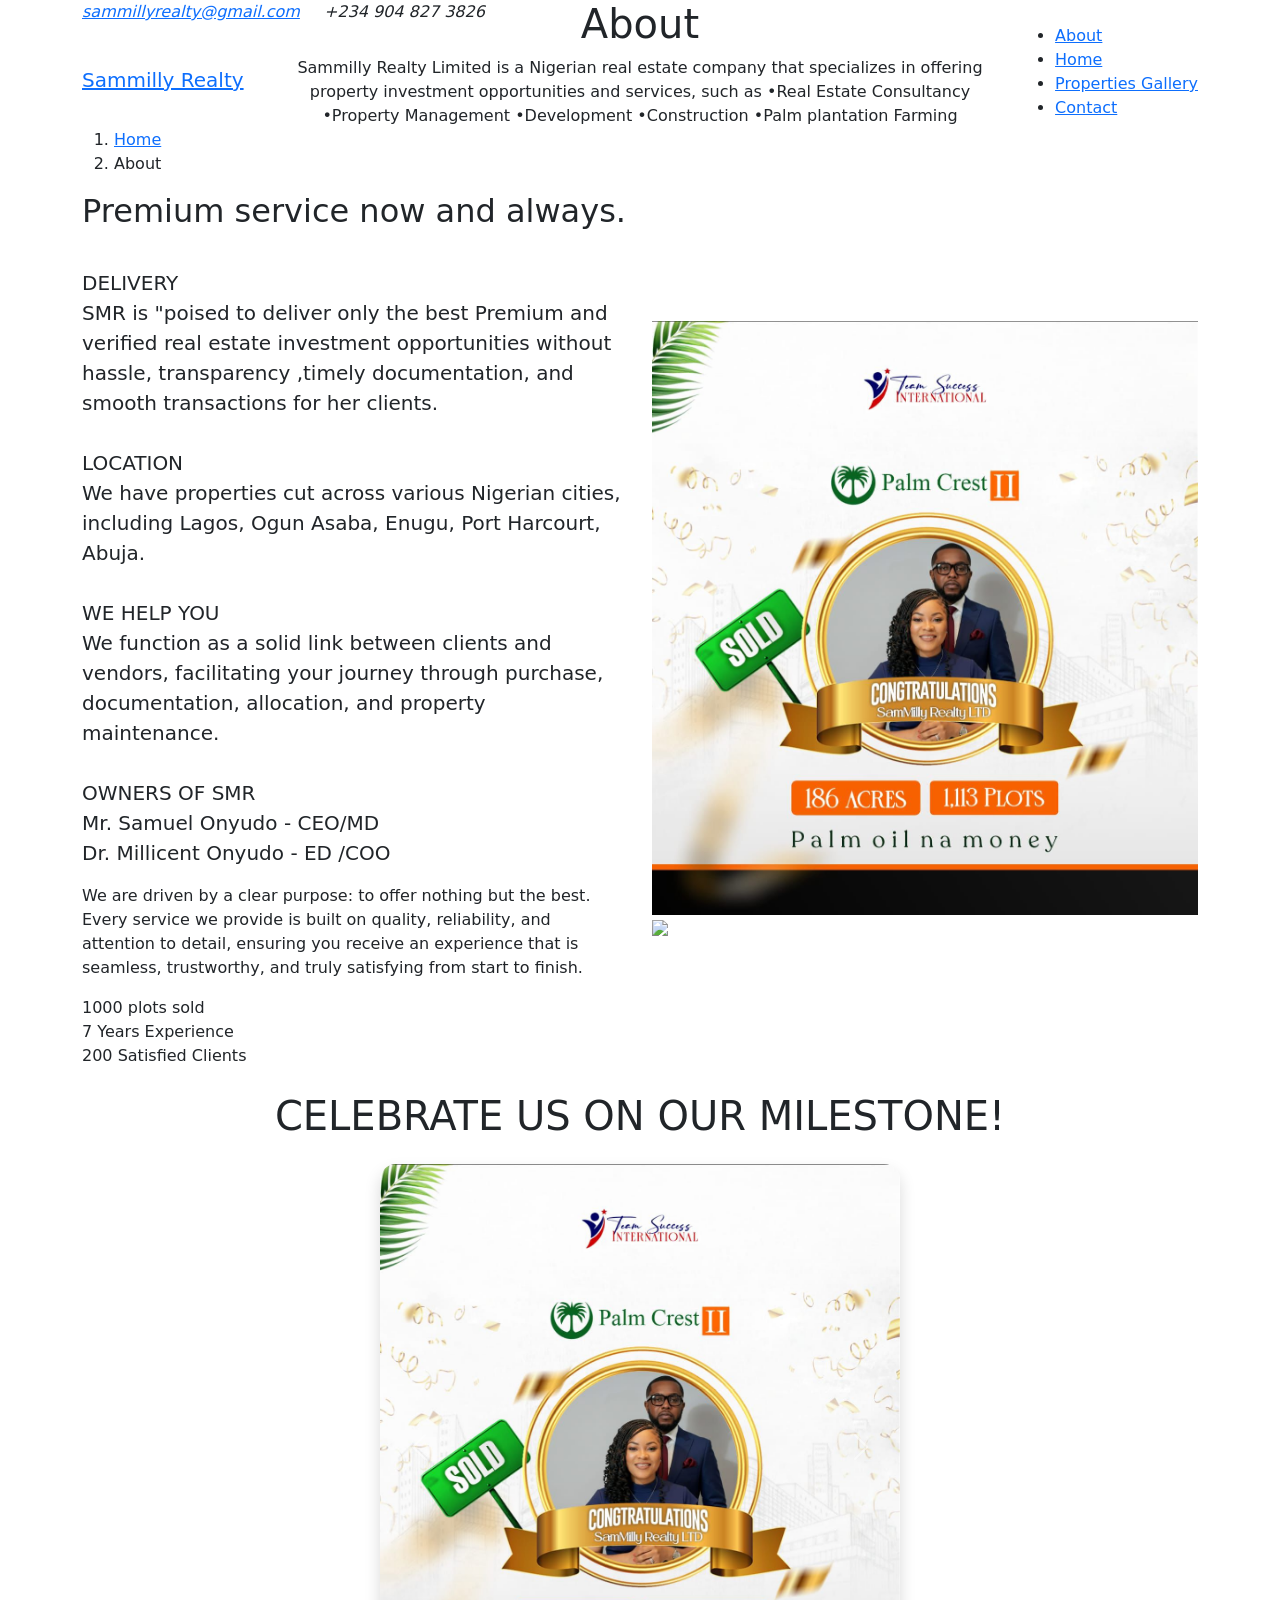
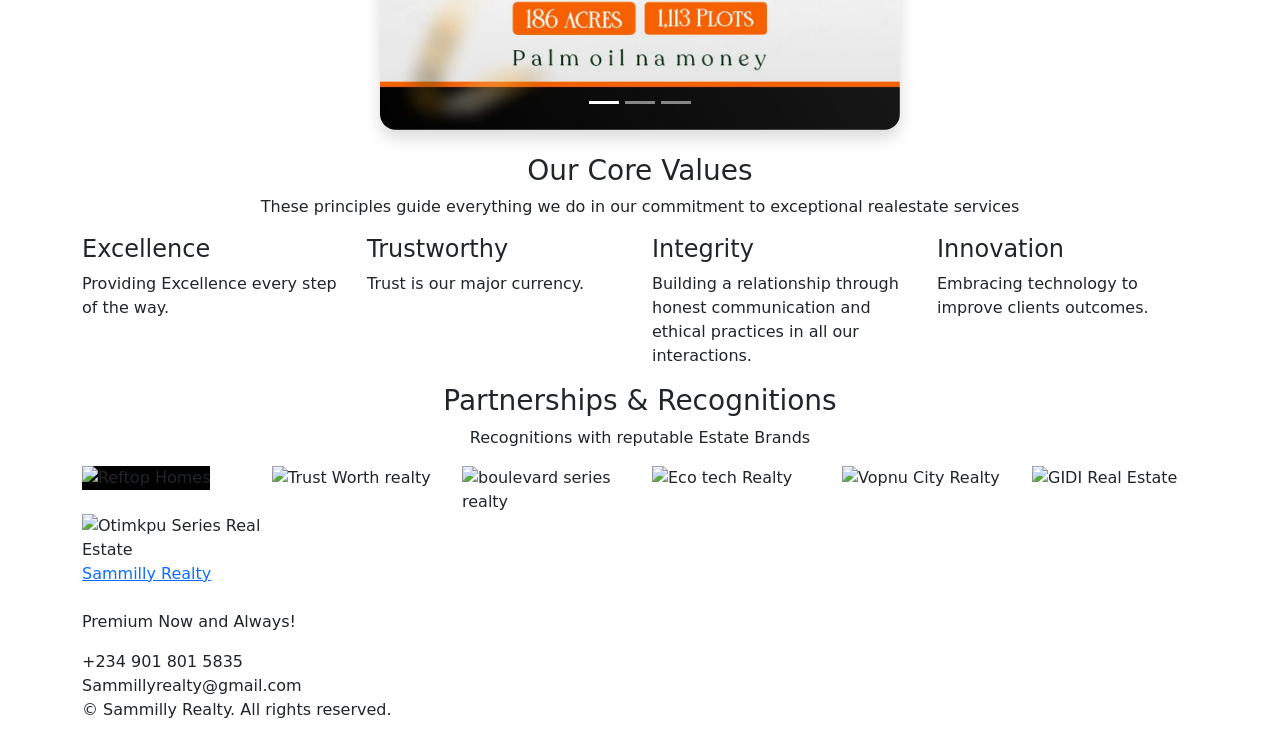
==== frontend/about.html @ 8be6d7cd "Sammilly-Realty-Site-upload" ====
<!DOCTYPE html>
<html lang="en">

<head>
  <meta charset="utf-8">
  <meta content="width=device-width, initial-scale=1.0" name="viewport">
  <title>Sammilly Realty</title>
  <meta name="description" content=" Real estate developers in lagos nigeria">
  <meta name="keywords" content="Realtor, Developers, Lands, Palm oil, Buy Lands, Real Estate">

  <!-- Favicons -->
  <link href="assets/img/Sammilyrealty_black_and_whine_logo-removebg-preview.png" rel="icon">

  <!-- Fonts -->
  <link href="https://fonts.googleapis.com" rel="preconnect">
  <link href="https://fonts.gstatic.com" rel="preconnect" crossorigin>
  <link
    href="https://fonts.googleapis.com/css2?family=Roboto:ital,wght@0,100;0,300;0,400;0,500;0,700;0,900;1,100;1,300;1,400;1,500;1,700;1,900&family=Montserrat:ital,wght@0,100;0,200;0,300;0,400;0,500;0,600;0,700;0,800;0,900;1,100;1,200;1,300;1,400;1,500;1,600;1,700;1,800;1,900&family=Lato:ital,wght@0,100;0,300;0,400;0,700;0,900;1,100;1,300;1,400;1,700;1,900&display=swap"
    rel="stylesheet">

  <!-- Vendor CSS Files -->
  <link href="assets/vendor/bootstrap/css/bootstrap.min.css" rel="stylesheet">
  <link href="assets/vendor/bootstrap-icons/bootstrap-icons.css" rel="stylesheet">
  <link href="assets/vendor/aos/aos.css" rel="stylesheet">
  <link href="assets/vendor/glightbox/css/glightbox.min.css" rel="stylesheet">
  <link href="assets/vendor/fontawesome-free/css/all.min.css" rel="stylesheet">
  <link href="assets/vendor/swiper/swiper-bundle.min.css" rel="stylesheet">
  <link href="https://cdn.jsdelivr.net/npm/bootstrap@5.3.3/dist/css/bootstrap.min.css" rel="stylesheet" />


  <!-- Main CSS File -->
  <link href="assets/css/main.css" rel="stylesheet">
</head>

<body class="index-page">

  <header id="header" class="header fixed-top">

    <div class="topbar d-flex align-items-center ">
      <div class="container d-flex justify-content-center justify-content-md-between">
        <div class="contact-info d-flex align-items-center">
          <i class="bi bi-envelope d-flex align-items-center"><a
              href="mailto:Sammillyrealty@gmail.com">sammillyrealty@gmail.com</a></i>
          <i class="bi bi-phone d-flex align-items-center ms-4"><span>+234 904 827 3826 </span></i>
        </div>
        <div class="social-links d-none d-md-flex align-items-center">
          <a href="#!" class="twitter"><i class="bi bi-twitter-x"></i></a>
          <a href="https://www.facebook.com/share/19RtJcGpGX/" class="facebook"><i class="bi bi-facebook"></i></a>
          <a href="https://www.instagram.com/sammillyrealty" class="instagram"><i class="bi bi-instagram"></i></a>

        </div>
      </div>
    </div><!-- End Top Bar -->

    <div class="branding d-flex align-items-cente">

      <div class="container position-relative d-flex align-items-center justify-content-between">
        <a href="index.html" class="logo d-flex align-items-center lead">Sammilly Realty
        </a>

        <nav id="navmenu" class="navmenu">
          <ul>
            <li><a href="about.html" class="active">About</a></li>
            <li><a href="index.html">Home</a></li>
            <li><a href="gallery.html"> Properties Gallery</a></li>
            <!-- Hamburger menu -->
            <li><a href="contact.html">Contact</a></li>
          </ul>
          <i class="mobile-nav-toggle d-xl-none bi bi-list"></i>
        </nav>

      </div>

    </div>

  </header>

  <main class="main">

    <!-- Page Title -->
    <div class="page-title">
      <div class="heading">
        <div class="container">
          <div class="row d-flex justify-content-center text-center">
            <div class="col-lg-8">
              <h1 class="heading-title">About</h1>
              <p class="mb-0">
                Sammilly Realty Limited is a Nigerian real estate company that specializes in offering property
                investment opportunities
                and services, such as

                •Real Estate Consultancy
                •Property Management
                •Development
                •Construction
                •Palm plantation Farming
              </p>
            </div>
          </div>
        </div>
      </div>
      <nav class="breadcrumbs">
        <div class="container">
          <ol>
            <li><a href="index.html">Home</a></li>
            <li class="current">About</li>
          </ol>
        </div>
      </nav>
    </div><!-- End Page Title -->

    <!-- About Section -->
    <section id="about" class="about section">

      <div class="container" data-aos="fade-up" data-aos-delay="100">

        <div class="row align-items-center">
          <div class="col-lg-6" data-aos="fade-right" data-aos-delay="100">
            <div class="about-content">
              <h2>Premium service now and always.</h2>
              <p class="lead">
                <br><strong>DELIVERY</strong><br>
                SMR is "poised to deliver only the best Premium and verified real estate investment opportunities
                without hassle,
                transparency ,timely documentation, and smooth transactions for her clients. <br>
                <br><strong> LOCATION </strong><br>
                We have properties cut across various Nigerian cities, including Lagos, Ogun Asaba, Enugu, Port
                Harcourt, Abuja. <br>
                <br><strong> WE HELP YOU</strong><br>
                We function as a solid link between clients and vendors, facilitating your journey through purchase,
                documentation,
                allocation, and property maintenance.
                <br>
                <br> <strong>OWNERS OF SMR</strong><br>
                Mr. Samuel Onyudo - CEO/MD <br>
                Dr. Millicent Onyudo - ED /COO
              </p>

              <p>We are driven by a clear purpose: to offer nothing but the best. Every service we provide is built on
                quality,
                reliability, and attention to detail, ensuring you receive an experience that is seamless, trustworthy,
                and truly
                satisfying from start to finish.</p>

              <div class="stats-grid">
                <div class="stat-item">
                  <span class="stat-number" data-purecounter-start="0" data-purecounter-end="15000"
                    data-purecounter-duration="2">1000</span>
                  <span class="stat-label">plots sold</span>
                </div>
                <div class="stat-item">
                  <span class="stat-number" data-purecounter-start="0" data-purecounter-end="25"
                    data-purecounter-duration="2">7</span>
                  <span class="stat-label">Years Experience</span>
                </div>
                <div class="stat-item">
                  <span class="stat-number" data-purecounter-start="0" data-purecounter-end="50"
                    data-purecounter-duration="2">200</span>
                  <span class="stat-label">Satisfied Clients</span>
                </div>
              </div><!-- End Stats Grid -->
            </div><!-- End About Content -->
          </div>

          <div class="col-lg-6" data-aos="fade-left" data-aos-delay="200">
            <div class="image-wrapper">
              <img src="assets/img/Palmcrest display 1.jpeg" class="img-fluid main-image" alt="Healthcare facility">
              <div class="floating-image" data-aos="zoom-in" data-aos-delay="400">
                <img src="assets/img/Handshake sammilly.jpg">
              </div>
            </div><!-- End Image Wrapper -->
          </div>


          <section class="container py-4">
            <!-- Centered title -->
            <h1 class="text-center mb-4">CELEBRATE US ON OUR MILESTONE!</h1>

            <!-- Centered carousel -->
            <div id="mediaCarousel" class="carousel slide mx-auto shadow rounded-4 overflow-hidden"
              data-bs-ride="carousel" style="max-width: 520px;">
              <!-- (optional) indicators -->
              <div class="carousel-indicators">
                <button type="button" data-bs-target="#mediaCarousel" data-bs-slide-to="0" class="active"
                  aria-current="true"></button>
                <button type="button" data-bs-target="#mediaCarousel" data-bs-slide-to="1"></button>
                <button type="button" data-bs-target="#mediaCarousel" data-bs-slide-to="2"></button>
              </div>

              <div class="carousel-inner">
                <!-- Slide 1: Image -->
                <div class="carousel-item active">
                  <img src="assets/img/Palmcrest display 1.jpeg" class="d-block w-100 img-fluid" alt="Congrats 1">
                </div>

                <!-- Slide 2: Instagram Reel (your link) -->
                <div class="carousel-item">
                  <!-- 9:16 ratio for reels -->
                  <div class="ratio" style="--bs-aspect-ratio: 177.78%;">
                    <iframe src="https://www.instagram.com/reel/DWubOYZDlYw/embed/" style="border:0;" scrolling="no"
                      allowfullscreen loading="lazy"></iframe>
                  </div>
                </div>

                <!-- Slide 3: Image -->
                <div class="carousel-item">
                  <img src="images/congrats2.jpg" class="d-block w-100 img-fluid" alt="Congrats 2">
                </div>
              </div>

              <button class="carousel-control-prev" type="button" data-bs-target="#mediaCarousel" data-bs-slide="prev">
                <span class="carousel-control-prev-icon" aria-hidden="true"></span>
                <span class="visually-hidden">Previous</span>
              </button>

              <button class="carousel-control-next" type="button" data-bs-target="#mediaCarousel" data-bs-slide="next">
                <span class="carousel-control-next-icon" aria-hidden="true"></span>
                <span class="visually-hidden">Next</span>
              </button>
            </div>
          </section>
        </div>

        <div class="values-section" data-aos="fade-up" data-aos-delay="300">
          <div class="row">
            <div class="col-lg-12 text-center">
              <h3>Our Core Values</h3>
              <p class="section-description">These principles guide everything we do in our commitment to exceptional
                realestate services</p>
            </div>
          </div>

          <div class="row">
            <div class="col-lg-3 col-md-6" data-aos="fade-up" data-aos-delay="100">
              <div class="value-item">
                <div class="value-icon">
                  <i class="bi bi-briefcase-fill"></i>
                </div>
                <h4>Excellence</h4>
                <p>Providing Excellence every step of the way.</p>
              </div>
            </div>

            <div class="col-lg-3 col-md-6" data-aos="fade-up" data-aos-delay="200">
              <div class="value-item">
                <div class="value-icon">
                  <i class="bi bi-shield-check"></i>
                </div>
                <h4>Trustworthy</h4>
                <p>Trust is our major currency.</p>
              </div>
            </div>

            <div class="col-lg-3 col-md-6" data-aos="fade-up" data-aos-delay="300">
              <div class="value-item">
                <div class="value-icon">
                  <i class="bi bi-people"></i>
                </div>
                <h4>Integrity</h4>
                <p>Building a relationship through honest communication and ethical practices in all our interactions.
                </p>
              </div>
            </div>

            <div class="col-lg-3 col-md-6" data-aos="fade-up" data-aos-delay="400">
              <div class="value-item">
                <div class="value-icon">
                  <i class="bi bi-lightbulb"></i>
                </div>
                <h4>Innovation</h4>
                <p>Embracing technology to improve clients outcomes.</p>
              </div>
            </div>
          </div><!-- End Values Row -->
        </div><!-- End Values Section -->

        <div class="certifications-section" data-aos="fade-up" data-aos-delay="400">
          <div class="row">
            <div class="col-lg-12 text-center">
              <h3>Partnerships &amp; Recognitions</h3>
              <p class="section-description">Recognitions with reputable Estate Brands</p>
            </div>
          </div>

          <div class="row justify-content-center">
            <div class="col-lg-2 col-md-3 col-sm-4 col-6" data-aos="zoom-in" data-aos-delay="100">
              <div class="certification-item">
                <img src="assets/img/Reftop-Logo..png" class="img-fluid" alt="Reftop Homes"
                  style="background-color: black;">
              </div>
            </div>
            <div class="col-lg-2 col-md-3 col-sm-4 col-6" data-aos="zoom-in" data-aos-delay="200">
              <div class="certification-item">
                <img src="assets/img/Trust Worth img.webp" class="img-fluid" alt="Trust Worth realty">
              </div>
            </div>
            <div class="col-lg-2 col-md-3 col-sm-4 col-6" data-aos="zoom-in" data-aos-delay="300">
              <div class="certification-item">
                <img src="assets/img/boulevardseries-logo.png" class="img-fluid" alt="boulevard series realty">
              </div>
            </div>
            <div class="col-lg-2 col-md-3 col-sm-4 col-6" data-aos="zoom-in" data-aos-delay="400">
              <div class="certification-item">
                <img src="assets/img/Eco tech realty.png" class="img-fluid" alt="Eco tech Realty">
              </div>
            </div>
            <div class="col-lg-2 col-md-3 col-sm-4 col-6" data-aos="zoom-in" data-aos-delay="500">
              <div class="certification-item">
                <img src="assets/img/Vopnu city Realty.png" class="img-fluid" alt="Vopnu City Realty">
              </div>
            </div>
            <div class="col-lg-2 col-md-3 col-sm-4 col-6" data-aos="zoom-in" data-aos-delay="500">
              <div class="certification-item">
                <img src="assets/img/GIDI REALESTATE.jpeg" class="img-fluid" alt="GIDI Real Estate">
              </div>
            </div>
          </div>
          <div class="col-lg-2 col-md-3 col-sm-4 col-6" data-aos="zoom-in" data-aos-delay="500">
            <div class=" certification-item">
              <img src="assets/img/Otimkpu_Series-removebg-preview.png" class="img-fluid"
                alt="Otimkpu Series Real Estate">
            </div>
          </div>
        </div><!-- End Clients Row -->
      </div>

      </div>

    </section><!-- /About Section -->

  </main>
  <footer id="footer" class="footer-16 footer position-relative">

    <div class="container">

      <div class="footer-main" data-aos="fade-up" data-aos-delay="100">
        <div class="row align-items-start">

          <div class="col-lg-5">
            <div class="brand-section">
              <a href="index.html" class="logo d-flex align-items-center mb-4">
                <span class="sitename">Sammilly Realty</span>
              </a>
              <p class="brand-description">Premium Now and Always!</p>


              <div class="contact-item">
                <i class="bi bi-telephone"></i>
                <span>+234 901 801 5835</span>
              </div>
              <div class="contact-item">
                <i class="bi bi-envelope"></i>
                <span>Sammillyrealty@gmail.com</span>
              </div>
            </div>
          </div>
        </div>

      </div>
    </div>

    </div>

    <div class="footer-bottom">
      <div class="container">
        <div class="bottom-content" data-aos="fade-up" data-aos-delay="300">
          <div class="row align-items-center">
            <div class="col-lg-6">
              <div class="copyright">
                <p>&copy; <span class="sitename">Sammilly Realty</span>. All rights reserved.</p>
              </div>
            </div>
          </div>
        </div>
      </div>
    </div>

  </footer>

  <!-- Scroll Top -->
  <a href="#!" id="scroll-top" class="scroll-top d-flex align-items-center justify-content-center"><i
      class="bi bi-arrow-up-short"></i></a>

  <!-- Preloader -->
  <div id="preloader"></div>

  <!-- Vendor JS Files -->
  <script src="assets/vendor/bootstrap/js/bootstrap.bundle.min.js"></script>
  <script src="assets/vendor/php-email-form/validate.js"></script>
  <script src="assets/vendor/aos/aos.js"></script>
  <script src="assets/vendor/glightbox/js/glightbox.min.js"></script>
  <script src="assets/vendor/purecounter/purecounter_vanilla.js"></script>
  <script src="assets/vendor/swiper/swiper-bundle.min.js"></script>
  <script src="https://cdn.jsdelivr.net/npm/bootstrap@5.3.3/dist/js/bootstrap.bundle.min.js"></script>


  <!-- Main JS File -->
  <script src="assets/js/main.js"></script>

  <script>
    const carouselEl = document.getElementById("mediaCarousel");

    carouselEl.addEventListener("slide.bs.carousel", () => {
      // reset iframes to stop playback
      carouselEl.querySelectorAll("iframe").forEach((iframe) => {
        const src = iframe.src;
        iframe.src = src;
      });

      // pause any HTML5 videos if you add them later
      carouselEl.querySelectorAll("video").forEach((v) => {
        v.pause();
        v.currentTime = 0;
      });
    });
  </script>

</body>

</html>
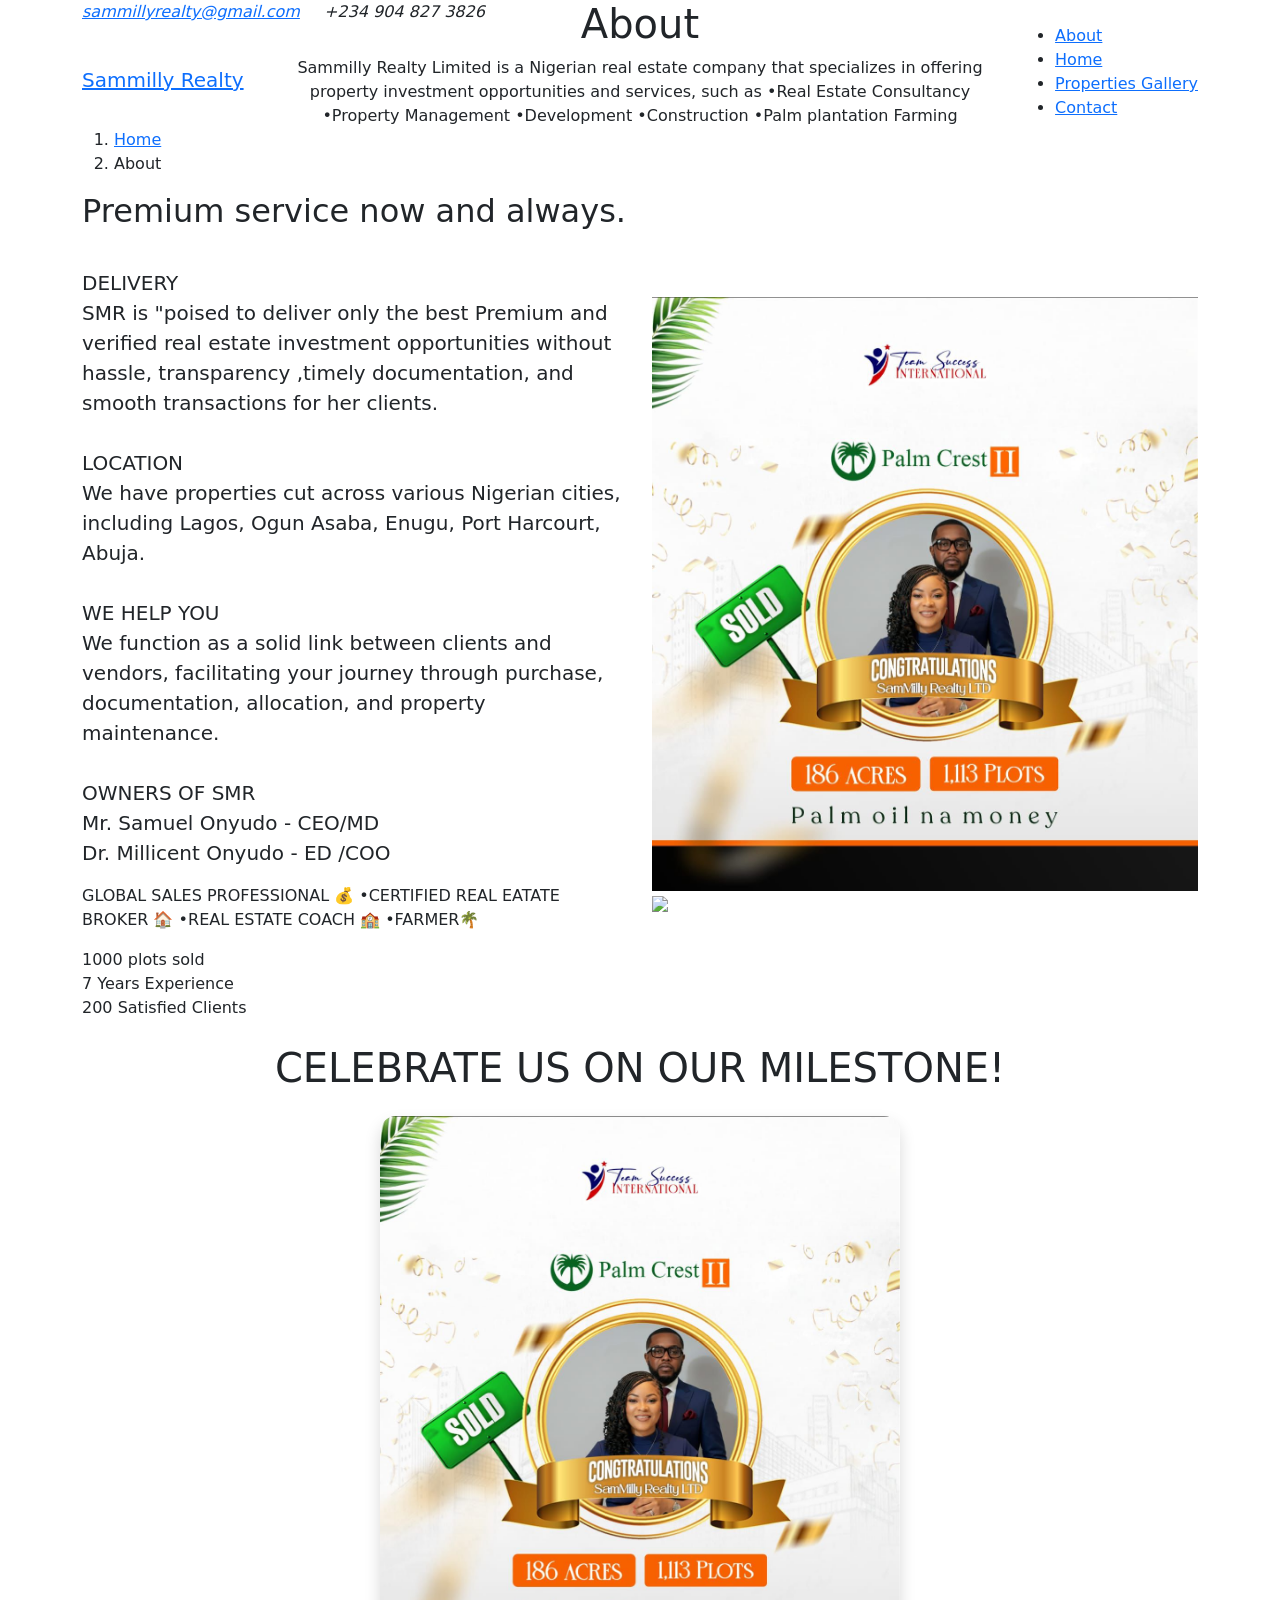
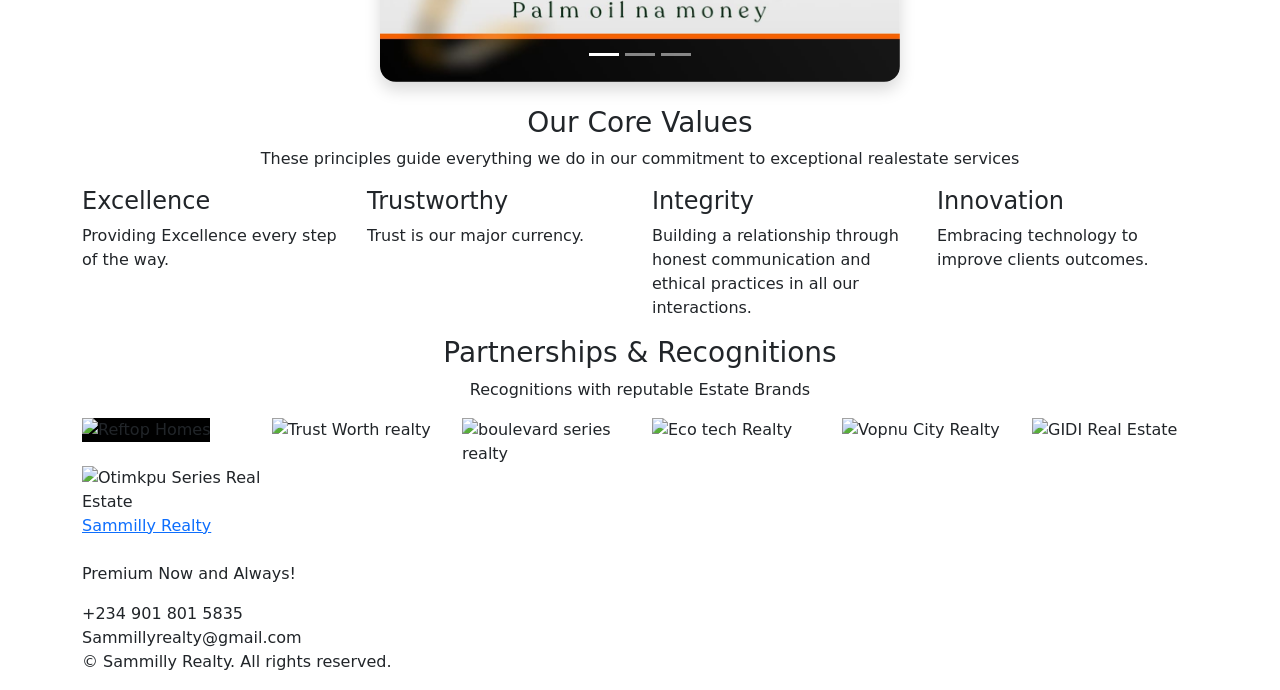
==== commit 5b42ecd9: "first commit" ====
--- a/frontend/about.html
+++ b/frontend/about.html
@@ -136,11 +136,10 @@
                 Dr. Millicent Onyudo - ED /COO
               </p>
 
-              <p>We are driven by a clear purpose: to offer nothing but the best. Every service we provide is built on
-                quality,
-                reliability, and attention to detail, ensuring you receive an experience that is seamless, trustworthy,
-                and truly
-                satisfying from start to finish.</p>
+              <p>GLOBAL SALES PROFESSIONAL 💰
+                •CERTIFIED REAL EATATE BROKER 🏠
+                •REAL ESTATE COACH 🏫
+                •FARMER🌴</p>
 
               <div class="stats-grid">
                 <div class="stat-item">
@@ -190,7 +189,8 @@
               <div class="carousel-inner">
                 <!-- Slide 1: Image -->
                 <div class="carousel-item active">
-                  <img src="assets/img/Palmcrest display 1.jpeg" class="d-block w-100 img-fluid" alt="Congrats 1">
+                  <img src="assets/img/Palmcrest display 1.jpeg" class="d-block w-100 img-fluid"
+                    alt="Palm oil na money">
                 </div>
 
                 <!-- Slide 2: Instagram Reel (your link) -->
@@ -204,7 +204,7 @@
 
                 <!-- Slide 3: Image -->
                 <div class="carousel-item">
-                  <img src="images/congrats2.jpg" class="d-block w-100 img-fluid" alt="Congrats 2">
+                  <img src="assets/img/PALM CREST CAR GIVEAWAY.jpeg" class="d-block w-100 img-fluid" alt="Car giveaway">
                 </div>
               </div>
 
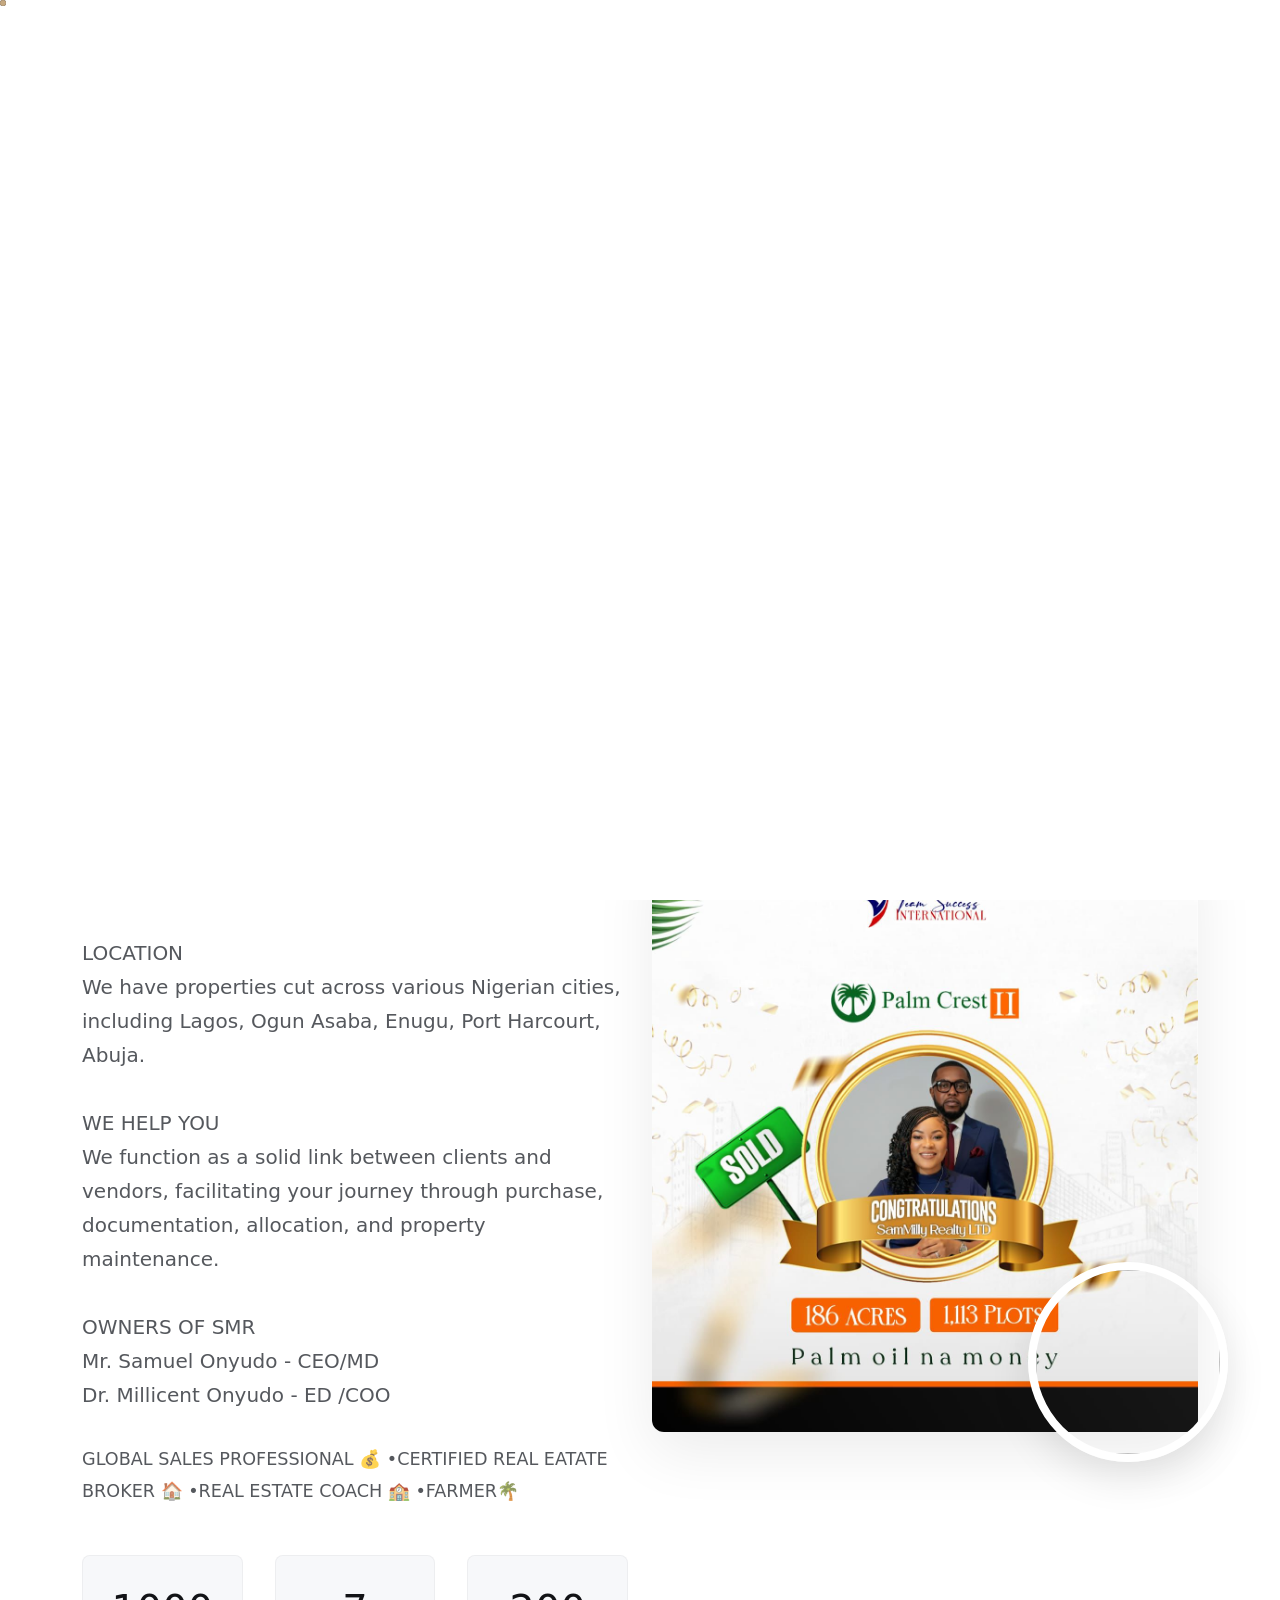
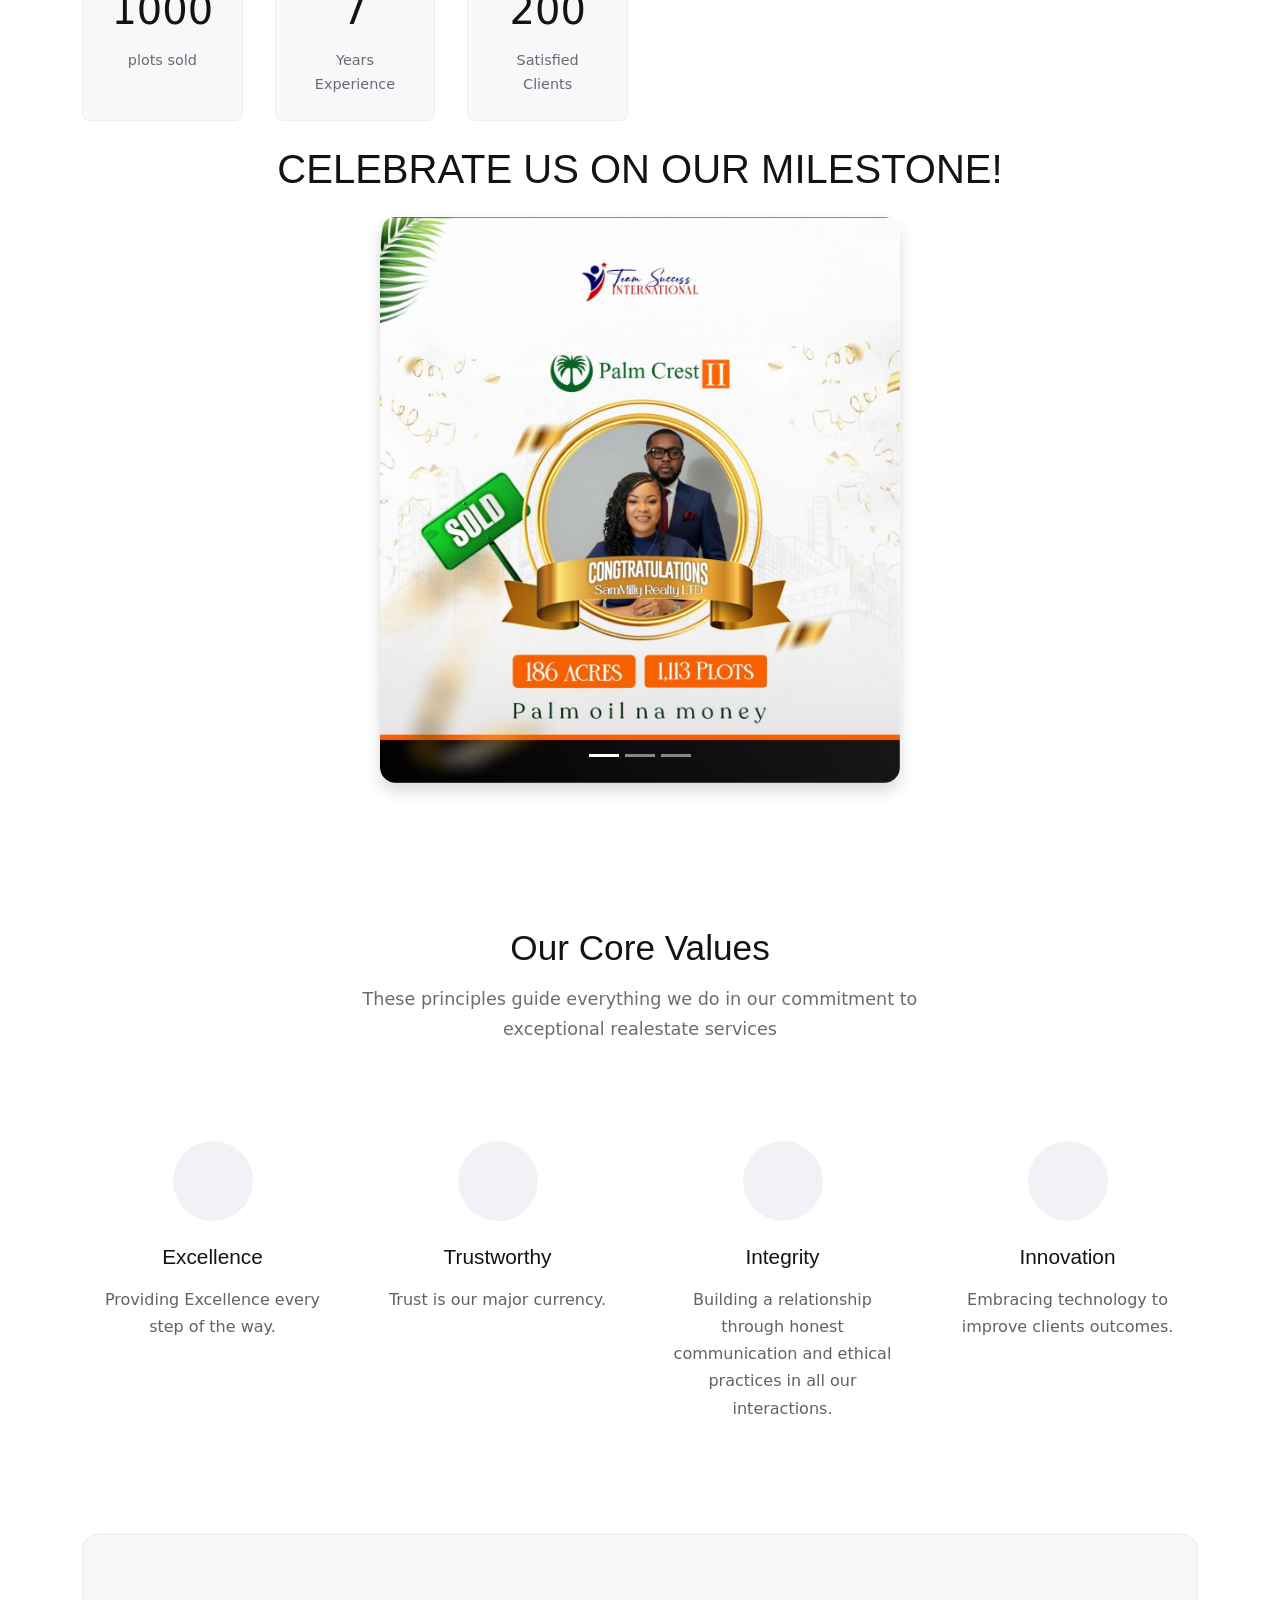
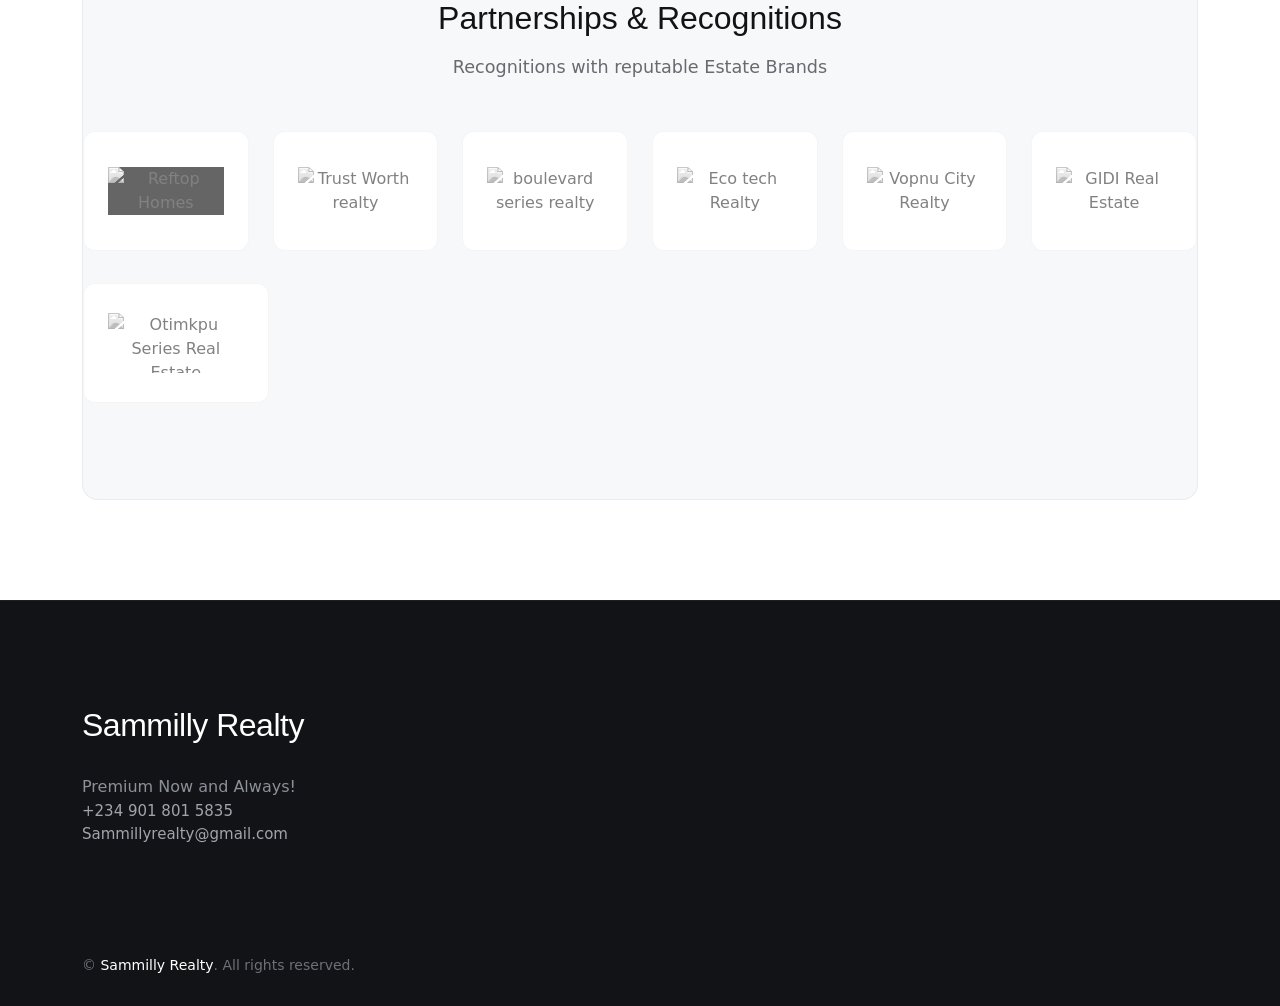
==== commit e14556c0: "changes" ====
--- a/frontend/about.html
+++ b/frontend/about.html
@@ -9,7 +9,7 @@
   <meta name="keywords" content="Realtor, Developers, Lands, Palm oil, Buy Lands, Real Estate">
 
   <!-- Favicons -->
-  <link href="assets/img/Sammilyrealty_black_and_whine_logo-removebg-preview.png" rel="icon">
+  <link href="frontend/assets/img/Sammilly_realty_legit_logo-removebg-preview.png" rel="icon">
 
   <!-- Fonts -->
   <link href="https://fonts.googleapis.com" rel="preconnect">
--- a/frontend/assets/css/main.css
+++ b/frontend/assets/css/main.css
@@ -0,0 +1,4696 @@
+@charset "UTF-8";
+
+/* Fonts */
+:root {
+  --default-font: "Roboto", system-ui, -apple-system, "Segoe UI", Roboto, "Helvetica Neue", Arial, "Noto Sans", "Liberation Sans", sans-serif, "Apple Color Emoji", "Segoe UI Emoji", "Segoe UI Symbol", "Noto Color Emoji";
+  --heading-font: "Montserrat", sans-serif;
+  --nav-font: "Lato", sans-serif;
+}
+
+/* Global Colors - Luxury Architectural Monochrome & Bronze/Gold */
+:root {
+  --background-color: #ffffff;
+  --default-color: #2b2e35;
+  --heading-color: #121316;
+  --accent-color: #1a1b1f;
+  --brand-gold: #c5a880;
+  --surface-color: #ffffff;
+  --contrast-color: #ffffff;
+}
+
+/* Nav Menu Colors */
+:root {
+  --nav-color: #3b3e45;
+  --nav-hover-color: #c5a880;
+  --nav-mobile-background-color: #ffffff;
+  --nav-dropdown-background-color: #ffffff;
+  --nav-dropdown-color: #3b3e45;
+  --nav-dropdown-hover-color: #121316;
+}
+
+/* Color Presets */
+.light-background {
+  --background-color: #f7f8fa;
+  --surface-color: #ffffff;
+}
+
+.dark-background {
+  --background-color: #121316;
+  --default-color: #f0f2f5;
+  --heading-color: #ffffff;
+  --surface-color: #1d1f24;
+  --contrast-color: #ffffff;
+}
+
+/* Smooth scroll */
+:root {
+  scroll-behavior: smooth;
+}
+
+/*--------------------------------------------------------------
+# General Styling & Shared Classes
+--------------------------------------------------------------*/
+body {
+  color: var(--default-color);
+  background-color: var(--background-color);
+  font-family: var(--default-font);
+}
+
+a {
+  color: var(--accent-color);
+  text-decoration: none;
+  transition: 0.3s;
+}
+
+a:hover {
+  color: var(--brand-gold);
+  text-decoration: none;
+}
+
+h1,
+h2,
+h3,
+h4,
+h5,
+h6 {
+  color: var(--heading-color);
+  font-family: var(--heading-font);
+}
+
+@keyframes php-email-form-loading {
+  0% {
+    transform: rotate(0deg);
+  }
+
+  100% {
+    transform: rotate(360deg);
+  }
+}
+
+/*--------------------------------------------------------------
+# Global Header
+--------------------------------------------------------------*/
+.header {
+  --background-color: rgba(255, 255, 255, 0);
+  color: var(--default-color);
+  transition: all 0.5s;
+  z-index: 997;
+  background-color: var(--background-color);
+  box-shadow: 0px 0 18px rgba(0, 0, 0, 0.08);
+}
+
+.header .topbar {
+  background-color: #121316;
+  height: 40px;
+  padding: 0;
+  font-size: 14px;
+  transition: all 0.5s;
+  border-bottom: 1px solid rgba(255, 255, 255, 0.08);
+}
+
+.header .topbar .contact-info i {
+  font-style: normal;
+  color: var(--contrast-color);
+}
+
+.header .topbar .contact-info i a,
+.header .topbar .contact-info i span {
+  padding-left: 5px;
+  color: var(--contrast-color);
+}
+
+@media (max-width: 575px) {
+
+  .header .topbar .contact-info i a,
+  .header .topbar .contact-info i span {
+    font-size: 13px;
+  }
+}
+
+.header .topbar .contact-info i a {
+  line-height: 0;
+  transition: 0.3s;
+}
+
+.header .topbar .contact-info i a:hover {
+  color: var(--brand-gold);
+  text-decoration: underline;
+}
+
+.header .topbar .social-links a {
+  color: color-mix(in srgb, var(--contrast-color), transparent 40%);
+  line-height: 0;
+  transition: 0.3s;
+  margin-left: 20px;
+}
+
+.header .topbar .social-links a:hover {
+  color: var(--brand-gold);
+}
+
+.header .branding {
+  min-height: 60px;
+  padding: 10px 0;
+}
+
+.header .logo {
+  line-height: 1;
+}
+
+.header .logo img {
+  max-height: 40px;
+  margin-right: 8px;
+  filter: invert(1) brightness(0.15);
+  /* Inverts white logo to dark luxury slate on white nav */
+}
+
+.header .logo h1 {
+  font-size: 30px;
+  margin: 0;
+  font-weight: 600;
+  color: var(--heading-color);
+  letter-spacing: -0.5px;
+}
+
+.scrolled .header .topbar {
+  height: 0;
+  visibility: hidden;
+  overflow: hidden;
+}
+
+/* Global Header on Scroll */
+.scrolled .header {
+  --background-color: #ffffff;
+}
+
+/*--------------------------------------------------------------
+# Navigation Menu
+--------------------------------------------------------------*/
+@media (min-width: 1200px) {
+  .navmenu {
+    padding: 0;
+  }
+
+  .navmenu ul {
+    margin: 0;
+    padding: 0;
+    display: flex;
+    list-style: none;
+    align-items: center;
+  }
+
+  .navmenu li {
+    position: relative;
+  }
+
+  .navmenu>ul>li {
+    white-space: nowrap;
+    padding: 15px 14px;
+  }
+
+  .navmenu>ul>li:last-child {
+    padding-right: 0;
+  }
+
+  .navmenu a,
+  .navmenu a:focus {
+    color: var(--nav-color);
+    font-size: 15px;
+    padding: 0 2px;
+    font-family: var(--nav-font);
+    font-weight: 500;
+    display: flex;
+    align-items: center;
+    justify-content: space-between;
+    white-space: nowrap;
+    transition: 0.3s;
+    position: relative;
+  }
+
+  .navmenu a i,
+  .navmenu a:focus i {
+    font-size: 12px;
+    line-height: 0;
+    margin-left: 5px;
+    transition: 0.3s;
+  }
+
+  .navmenu>ul>li>a:before {
+    content: "";
+    position: absolute;
+    height: 2px;
+    bottom: -6px;
+    left: 0;
+    background-color: var(--brand-gold);
+    visibility: hidden;
+    width: 0px;
+    transition: all 0.3s ease-in-out 0s;
+  }
+
+  .navmenu a:hover:before,
+  .navmenu li:hover>a:before,
+  .navmenu .active:before {
+    visibility: visible;
+    width: 100%;
+  }
+
+  .navmenu li:hover>a,
+  .navmenu .active,
+  .navmenu .active:focus {
+    color: var(--nav-hover-color);
+  }
+
+  .navmenu .dropdown ul {
+    margin: 0;
+    padding: 10px 0;
+    background: var(--nav-dropdown-background-color);
+    display: block;
+    position: absolute;
+    visibility: hidden;
+    left: 14px;
+    top: 130%;
+    opacity: 0;
+    transition: 0.3s;
+    border-radius: 4px;
+    z-index: 99;
+    box-shadow: 0px 10px 30px rgba(0, 0, 0, 0.08);
+  }
+
+  .navmenu .dropdown ul li {
+    min-width: 200px;
+  }
+
+  .navmenu .dropdown ul a {
+    padding: 10px 20px;
+    font-size: 15px;
+    text-transform: none;
+    color: var(--nav-dropdown-color);
+  }
+
+  .navmenu .dropdown ul a i {
+    font-size: 12px;
+  }
+
+  .navmenu .dropdown ul a:hover,
+  .navmenu .dropdown ul .active:hover,
+  .navmenu .dropdown ul li:hover>a {
+    color: var(--brand-gold);
+  }
+
+  .navmenu .dropdown:hover>ul {
+    opacity: 1;
+    top: 100%;
+    visibility: visible;
+  }
+
+  .navmenu .dropdown .dropdown ul {
+    top: 0;
+    left: -90%;
+    visibility: hidden;
+  }
+
+  .navmenu .dropdown .dropdown:hover>ul {
+    opacity: 1;
+    top: 0;
+    left: -100%;
+    visibility: visible;
+  }
+}
+
+/* Mobile Navigation */
+@media (max-width: 1199px) {
+  .mobile-nav-toggle {
+    color: var(--nav-color);
+    font-size: 28px;
+    line-height: 0;
+    margin-right: 10px;
+    cursor: pointer;
+    transition: color 0.3s;
+  }
+
+  .navmenu {
+    padding: 0;
+    z-index: 9997;
+  }
+
+  .navmenu ul {
+    display: none;
+    list-style: none;
+    position: absolute;
+    inset: 60px 20px 20px 20px;
+    padding: 10px 0;
+    margin: 0;
+    border-radius: 6px;
+    background-color: var(--nav-mobile-background-color);
+    border: 1px solid color-mix(in srgb, var(--default-color), transparent 90%);
+    box-shadow: 0 10px 30px rgba(0, 0, 0, 0.1);
+    overflow-y: auto;
+    transition: 0.3s;
+    z-index: 9998;
+  }
+
+  .navmenu a,
+  .navmenu a:focus {
+    color: var(--nav-dropdown-color);
+    padding: 10px 20px;
+    font-family: var(--nav-font);
+    font-size: 17px;
+    font-weight: 500;
+    display: flex;
+    align-items: center;
+    justify-content: space-between;
+    white-space: nowrap;
+    transition: 0.3s;
+  }
+
+  .navmenu a i,
+  .navmenu a:focus i {
+    font-size: 12px;
+    line-height: 0;
+    margin-left: 5px;
+    width: 30px;
+    height: 30px;
+    display: flex;
+    align-items: center;
+    justify-content: center;
+    border-radius: 50%;
+    transition: 0.3s;
+    background-color: color-mix(in srgb, var(--accent-color), transparent 90%);
+  }
+
+  .navmenu a i:hover,
+  .navmenu a:focus i:hover {
+    background-color: var(--accent-color);
+    color: var(--contrast-color);
+  }
+
+  .navmenu a:hover,
+  .navmenu .active,
+  .navmenu .active:focus {
+    color: var(--brand-gold);
+  }
+
+  .navmenu .active i,
+  .navmenu .active:focus i {
+    background-color: var(--brand-gold);
+    color: var(--contrast-color);
+    transform: rotate(180deg);
+  }
+
+  .navmenu .dropdown ul {
+    position: static;
+    display: none;
+    z-index: 99;
+    padding: 10px 0;
+    margin: 10px 20px;
+    background-color: var(--nav-dropdown-background-color);
+    transition: all 0.5s ease-in-out;
+  }
+
+  .navmenu .dropdown ul ul {
+    background-color: rgba(33, 37, 41, 0.05);
+  }
+
+  .navmenu .dropdown>.dropdown-active {
+    display: block;
+    background-color: rgba(33, 37, 41, 0.03);
+  }
+
+  .mobile-nav-active {
+    overflow: hidden;
+  }
+
+  .mobile-nav-active .mobile-nav-toggle {
+    color: #fff;
+    position: absolute;
+    font-size: 32px;
+    top: 15px;
+    right: 15px;
+    margin-right: 0;
+    z-index: 9999;
+  }
+
+  .mobile-nav-active .navmenu {
+    position: fixed;
+    overflow: hidden;
+    inset: 0;
+    background: rgba(18, 19, 22, 0.85);
+    backdrop-filter: blur(5px);
+    transition: 0.3s;
+  }
+
+  .mobile-nav-active .navmenu>ul {
+    display: block;
+  }
+}
+
+/*--------------------------------------------------------------
+# Global Footer
+--------------------------------------------------------------*/
+.footer-16 {
+  background: #121316;
+  color: #a0a4ab;
+  font-size: 15px;
+  padding: 100px 0 0;
+  border-top: 1px solid rgba(255, 255, 255, 0.05);
+}
+
+.footer-16 .footer-main {
+  margin-bottom: 80px;
+}
+
+.footer-16 .brand-section .logo {
+  text-decoration: none;
+}
+
+.footer-16 .brand-section .logo .sitename {
+  font-family: var(--heading-font);
+  font-size: 32px;
+  font-weight: 400;
+  color: #ffffff;
+  letter-spacing: -0.5px;
+}
+
+.footer-16 .brand-section .brand-description {
+  font-size: 16px;
+  line-height: 1.7;
+  color: #8c9099;
+  font-weight: 300;
+  max-width: 380px;
+  margin: 15px 0 0;
+}
+
+.footer-16 .brand-section .contact-info .contact-item {
+  display: flex;
+  align-items: flex-start;
+  margin-bottom: 16px;
+  font-size: 15px;
+  color: #b0b4bc;
+}
+
+.footer-16 .brand-section .contact-info .contact-item i {
+  font-size: 16px;
+  color: var(--brand-gold);
+  margin-right: 12px;
+  margin-top: 3px;
+  flex-shrink: 0;
+}
+
+.footer-16 .brand-section .contact-info .contact-item span {
+  line-height: 1.6;
+}
+
+.footer-16 .footer-nav-wrapper {
+  padding-left: 60px;
+}
+
+@media (max-width: 991px) {
+  .footer-16 .footer-nav-wrapper {
+    padding-left: 0;
+    margin-top: 50px;
+  }
+}
+
+.footer-16 .nav-column {
+  margin-bottom: 40px;
+}
+
+.footer-16 .nav-column h6 {
+  font-family: var(--heading-font);
+  font-size: 16px;
+  font-weight: 500;
+  color: #ffffff;
+  margin-bottom: 24px;
+  letter-spacing: 0.5px;
+  text-transform: uppercase;
+}
+
+.footer-16 .nav-column .footer-nav {
+  display: flex;
+  flex-direction: column;
+  gap: 12px;
+}
+
+.footer-16 .nav-column .footer-nav a {
+  color: #8c9099;
+  text-decoration: none;
+  font-size: 15px;
+  font-weight: 300;
+  transition: all 0.3s ease;
+  line-height: 1.4;
+}
+
+.footer-16 .nav-column .footer-nav a:hover {
+  color: var(--brand-gold);
+  transform: translateX(4px);
+}
+
+.footer-16 .footer-social {
+  padding: 50px 0;
+  border-top: 1px solid rgba(255, 255, 255, 0.08);
+  border-bottom: 1px solid rgba(255, 255, 255, 0.08);
+}
+
+.footer-16 .footer-social .newsletter-section h5 {
+  font-family: var(--heading-font);
+  font-size: 20px;
+  font-weight: 400;
+  color: #ffffff;
+  margin-bottom: 12px;
+  letter-spacing: -0.2px;
+}
+
+.footer-16 .footer-social .newsletter-section p {
+  font-size: 15px;
+  color: #8c9099;
+  margin: 0;
+  line-height: 1.6;
+  max-width: 340px;
+}
+
+.footer-16 .footer-social .social-section {
+  display: flex;
+  justify-content: flex-end;
+}
+
+@media (max-width: 991px) {
+  .footer-16 .footer-social .social-section {
+    justify-content: flex-start;
+    margin-top: 30px;
+  }
+}
+
+.footer-16 .footer-social .social-links {
+  display: flex;
+  gap: 32px;
+  align-items: center;
+}
+
+@media (max-width: 576px) {
+  .footer-16 .footer-social .social-links {
+    gap: 20px;
+    flex-wrap: wrap;
+  }
+}
+
+.footer-16 .footer-social .social-links .social-link {
+  display: flex;
+  align-items: center;
+  gap: 8px;
+  text-decoration: none;
+  color: #8c9099;
+  font-size: 14px;
+  font-weight: 400;
+  transition: all 0.3s ease;
+}
+
+.footer-16 .footer-social .social-links .social-link i {
+  font-size: 18px;
+  transition: all 0.3s ease;
+}
+
+.footer-16 .footer-social .social-links .social-link:hover {
+  color: var(--brand-gold);
+  transform: translateY(-2px);
+}
+
+.footer-16 .footer-social .social-links .social-link:hover i {
+  transform: scale(1.1);
+}
+
+.footer-16 .footer-bottom {
+  padding: 30px 0;
+}
+
+.footer-16 .footer-bottom .copyright p {
+  margin: 0;
+  font-size: 14px;
+  color: #6c7078;
+  font-weight: 300;
+}
+
+.footer-16 .footer-bottom .copyright p .sitename {
+  color: #ffffff;
+  font-weight: 400;
+}
+
+.footer-16 .footer-bottom .legal-links {
+  display: flex;
+  align-items: center;
+  justify-content: flex-end;
+  gap: 24px;
+}
+
+@media (max-width: 991px) {
+  .footer-16 .footer-bottom .legal-links {
+    justify-content: flex-start;
+    margin-top: 20px;
+    flex-wrap: wrap;
+  }
+}
+
+.footer-16 .footer-bottom .legal-links a {
+  font-size: 13px;
+  color: #6c7078;
+  text-decoration: none;
+  font-weight: 300;
+  transition: color 0.3s ease;
+}
+
+.footer-16 .footer-bottom .legal-links a:hover {
+  color: var(--brand-gold);
+}
+
+.footer-16 .footer-bottom .legal-links .credits {
+  font-size: 12px;
+  color: #6c7078;
+  margin-left: 8px;
+  padding-left: 24px;
+  border-left: 1px solid rgba(255, 255, 255, 0.1);
+}
+
+@media (max-width: 576px) {
+  .footer-16 .footer-bottom .legal-links .credits {
+    margin-left: 0;
+    padding-left: 0;
+    border-left: none;
+    width: 100%;
+    margin-top: 12px;
+  }
+}
+
+.footer-16 .footer-bottom .legal-links .credits a {
+  color: var(--brand-gold);
+  font-size: 12px;
+}
+
+.footer-16 .footer-bottom .legal-links .credits a:hover {
+  text-decoration: underline;
+}
+
+@media (max-width: 768px) {
+  .footer-16 {
+    padding: 70px 0 0;
+  }
+
+  .footer-16 .brand-section {
+    text-align: center;
+    margin-bottom: 50px;
+  }
+
+  .footer-16 .brand-section .brand-description {
+    max-width: none;
+  }
+
+  .footer-16 .brand-section .contact-info {
+    text-align: left;
+    display: inline-block;
+  }
+
+  .footer-16 .footer-nav-wrapper .nav-column {
+    text-align: left;
+  }
+
+  .footer-16 .footer-nav-wrapper .nav-column h6 {
+    margin-bottom: 16px;
+  }
+
+  .footer-16 .footer-nav-wrapper .nav-column .footer-nav {
+    gap: 10px;
+  }
+
+  .footer-16 .footer-social {
+    text-align: center;
+  }
+
+  .footer-16 .footer-social .newsletter-section p {
+    max-width: none;
+  }
+
+  .footer-16 .footer-social .social-links {
+    justify-content: center;
+  }
+
+  .footer-16 .footer-bottom {
+    text-align: center;
+  }
+
+  .footer-16 .footer-bottom .legal-links {
+    justify-content: center;
+  }
+}
+
+/*--------------------------------------------------------------
+# Preloader
+--------------------------------------------------------------*/
+#preloader {
+  position: fixed;
+  inset: 0;
+  z-index: 9999;
+  overflow: hidden;
+  background-color: var(--background-color);
+  transition: all 0.6s ease-out;
+  width: 100%;
+  height: 100vh;
+}
+
+#preloader:before,
+#preloader:after {
+  content: "";
+  position: absolute;
+  border: 3px solid var(--accent-color);
+  border-radius: 50%;
+  animation: animate-preloader 2s cubic-bezier(0, 0.2, 0.8, 1) infinite;
+}
+
+#preloader:after {
+  border-color: var(--brand-gold);
+  animation-delay: -0.5s;
+}
+
+@keyframes animate-preloader {
+  0% {
+    width: 10px;
+    height: 10px;
+    top: calc(50% - 5px);
+    left: calc(50% - 5px);
+    opacity: 1;
+  }
+
+  100% {
+    width: 72px;
+    height: 72px;
+    top: calc(50% - 36px);
+    left: calc(50% - 36px);
+    opacity: 0;
+  }
+}
+
+/*--------------------------------------------------------------
+# Scroll Top Button
+--------------------------------------------------------------*/
+.scroll-top {
+  position: fixed;
+  visibility: hidden;
+  opacity: 0;
+  right: 15px;
+  bottom: -15px;
+  z-index: 99999;
+  background-color: var(--accent-color);
+  width: 44px;
+  height: 44px;
+  border-radius: 50px;
+  transition: all 0.4s;
+  border: 1px solid rgba(255, 255, 255, 0.2);
+}
+
+.scroll-top i {
+  font-size: 24px;
+  color: var(--contrast-color);
+  line-height: 0;
+}
+
+.scroll-top:hover {
+  background-color: var(--brand-gold);
+  color: var(--contrast-color);
+}
+
+.scroll-top.active {
+  visibility: visible;
+  opacity: 1;
+  bottom: 15px;
+}
+
+/*--------------------------------------------------------------
+# Disable aos animation delay on mobile devices
+--------------------------------------------------------------*/
+@media screen and (max-width: 768px) {
+  [data-aos-delay] {
+    transition-delay: 0 !important;
+  }
+}
+
+/*--------------------------------------------------------------
+# Global Page Titles & Breadcrumbs
+--------------------------------------------------------------*/
+.page-title {
+  color: var(--default-color);
+  background-color: var(--background-color);
+  position: relative;
+  padding-top: 100px;
+}
+
+.page-title .heading {
+  padding: 80px 0;
+}
+
+.page-title .heading h1 {
+  font-size: 38px;
+  font-weight: 500;
+}
+
+.page-title nav {
+  background-color: color-mix(in srgb, var(--default-color), transparent 96%);
+  padding: 20px 0;
+}
+
+.page-title nav ol {
+  display: flex;
+  flex-wrap: wrap;
+  list-style: none;
+  padding: 0;
+  margin: 0;
+  font-size: 16px;
+  font-weight: 400;
+}
+
+.page-title nav ol li+li {
+  padding-left: 10px;
+}
+
+.page-title nav ol li+li::before {
+  content: "/";
+  display: inline-block;
+  padding-right: 10px;
+  color: color-mix(in srgb, var(--default-color), transparent 70%);
+}
+
+/*--------------------------------------------------------------
+# Global Sections
+--------------------------------------------------------------*/
+section,
+.section {
+  color: var(--default-color);
+  background-color: var(--background-color);
+  padding: 60px 0;
+  scroll-margin-top: 90px;
+  overflow: clip;
+}
+
+@media (max-width: 1199px) {
+
+  section,
+  .section {
+    scroll-margin-top: 66px;
+  }
+}
+
+/*--------------------------------------------------------------
+# Global Section Titles
+--------------------------------------------------------------*/
+.section-title {
+  text-align: center;
+  padding-bottom: 60px;
+  position: relative;
+}
+
+.section-title h2 {
+  font-size: 32px;
+  font-weight: 500;
+  margin-bottom: 20px;
+  padding-bottom: 20px;
+  position: relative;
+}
+
+.section-title h2:before {
+  content: "";
+  position: absolute;
+  display: block;
+  width: 160px;
+  height: 1px;
+  background: color-mix(in srgb, var(--default-color), transparent 75%);
+  left: 0;
+  right: 0;
+  bottom: 1px;
+  margin: auto;
+}
+
+.section-title h2::after {
+  content: "";
+  position: absolute;
+  display: block;
+  width: 60px;
+  height: 2px;
+  background: var(--brand-gold);
+  left: 0;
+  right: 0;
+  bottom: 0;
+  margin: auto;
+}
+
+.section-title p {
+  margin-bottom: 0;
+}
+
+/*--------------------------------------------------------------
+# Hero Section
+--------------------------------------------------------------*/
+.hero {
+  position: relative;
+  min-height: 100vh;
+  display: flex;
+  align-items: center;
+  background: linear-gradient(135deg, #ffffff 0%, #f4f5f8 100%);
+  overflow: hidden;
+}
+
+.hero::before {
+  content: "";
+  position: absolute;
+  top: 0;
+  left: 0;
+  right: 0;
+  bottom: 0;
+  background: url("../img/bg/abstract-bg-3.webp") center/cover;
+  opacity: 0.05;
+  z-index: 0;
+}
+
+.hero .container {
+  position: relative;
+  z-index: 1;
+}
+
+.hero .hero-content {
+  padding: 2rem 0;
+}
+
+.hero .hero-content .trust-badges {
+  display: flex;
+  gap: 1.5rem;
+  flex-wrap: wrap;
+}
+
+.hero .hero-content .trust-badges .badge-item {
+  display: flex;
+  align-items: center;
+  gap: 0.5rem;
+  padding: 0.5rem 1.1rem;
+  background: #f0f2f5;
+  border: 1px solid rgba(0, 0, 0, 0.05);
+  border-radius: 50px;
+  color: var(--heading-color);
+  font-size: 0.875rem;
+  font-weight: 500;
+}
+
+.hero .hero-content .trust-badges .badge-item i {
+  font-size: 1rem;
+  color: var(--brand-gold);
+}
+
+@media (max-width: 576px) {
+  .hero .hero-content .trust-badges {
+    gap: 0.75rem;
+  }
+
+  .hero .hero-content .trust-badges .badge-item {
+    font-size: 0.75rem;
+    padding: 0.4rem 0.8rem;
+  }
+}
+
+.hero .hero-content h1 {
+  font-size: 3.5rem;
+  font-weight: 700;
+  line-height: 1.2;
+  margin: 1.5rem 0;
+  color: var(--heading-color);
+  letter-spacing: -0.02em;
+}
+
+.hero .hero-content h1 .highlight {
+  color: var(--accent-color);
+  position: relative;
+}
+
+.hero .hero-content h1 .highlight::after {
+  content: "";
+  position: absolute;
+  bottom: 0;
+  left: 0;
+  right: 0;
+  height: 2px;
+  background: var(--brand-gold);
+  border-radius: 2px;
+}
+
+@media (max-width: 992px) {
+  .hero .hero-content h1 {
+    font-size: 2.5rem;
+  }
+}
+
+@media (max-width: 576px) {
+  .hero .hero-content h1 {
+    font-size: 2rem;
+  }
+}
+
+.hero .hero-content .hero-description {
+  font-size: 1.125rem;
+  line-height: 1.7;
+  color: color-mix(in srgb, var(--default-color), transparent 20%);
+  margin-bottom: 2rem;
+  max-width: 500px;
+}
+
+.hero .hero-content .hero-stats {
+  display: flex;
+  gap: 2rem;
+}
+
+.hero .hero-content .hero-stats .stat-item {
+  text-align: left;
+}
+
+.hero .hero-content .hero-stats .stat-item h3 {
+  font-size: 2rem;
+  font-weight: 700;
+  color: var(--heading-color);
+  margin: 0;
+  line-height: 1;
+}
+
+.hero .hero-content .hero-stats .stat-item p {
+  color: color-mix(in srgb, var(--default-color), transparent 35%);
+  margin: 0.25rem 0 0 0;
+  font-size: 0.875rem;
+  font-weight: 500;
+}
+
+@media (max-width: 576px) {
+  .hero .hero-content .hero-stats {
+    gap: 1rem;
+  }
+
+  .hero .hero-content .hero-stats .stat-item h3 {
+    font-size: 1.5rem;
+  }
+}
+
+.hero .hero-content .hero-actions {
+  display: flex;
+  gap: 1rem;
+  align-items: center;
+  margin-bottom: 2rem;
+}
+
+.hero .hero-content .hero-actions .btn {
+  padding: 1rem 2rem;
+  font-weight: 600;
+  border-radius: 50px;
+  text-decoration: none;
+  display: inline-flex;
+  align-items: center;
+  transition: all 0.3s ease;
+  border: 2px solid transparent;
+}
+
+.hero .hero-content .hero-actions .btn.btn-primary {
+  background: var(--accent-color);
+  color: var(--contrast-color);
+}
+
+.hero .hero-content .hero-actions .btn.btn-primary:hover {
+  background: #000000;
+  border-color: #000000;
+  transform: translateY(-2px);
+  box-shadow: 0 10px 25px rgba(0, 0, 0, 0.15);
+}
+
+.hero .hero-content .hero-actions .btn.btn-outline {
+  color: var(--heading-color);
+  border-color: var(--heading-color);
+  background: transparent;
+}
+
+.hero .hero-content .hero-actions .btn.btn-outline:hover {
+  background: var(--heading-color);
+  color: var(--contrast-color);
+}
+
+@media (max-width: 576px) {
+  .hero .hero-content .hero-actions {
+    flex-direction: column;
+    align-items: stretch;
+  }
+
+  .hero .hero-content .hero-actions .btn {
+    text-align: center;
+    justify-content: center;
+  }
+}
+
+.hero .hero-content .emergency-contact {
+  display: flex;
+  align-items: center;
+  gap: 1rem;
+  padding: 1rem 1.25rem;
+  background: var(--surface-color);
+  border: 1px solid rgba(0, 0, 0, 0.08);
+  border-radius: 12px;
+  box-shadow: 0 10px 30px rgba(0, 0, 0, 0.04);
+}
+
+.hero .hero-content .emergency-contact .emergency-icon {
+  width: 50px;
+  height: 50px;
+  background: #121316;
+  color: var(--contrast-color);
+  border-radius: 50%;
+  display: flex;
+  align-items: center;
+  justify-content: center;
+  font-size: 1.25rem;
+}
+
+.hero .hero-content .emergency-contact .emergency-info small {
+  display: block;
+  color: color-mix(in srgb, var(--default-color), transparent 40%);
+  font-size: 0.75rem;
+  margin-bottom: 0.25rem;
+  text-transform: uppercase;
+  letter-spacing: 0.5px;
+}
+
+.hero .hero-content .emergency-contact .emergency-info strong {
+  color: var(--heading-color);
+  font-size: 1.125rem;
+  font-weight: 600;
+}
+
+.hero .hero-visual {
+  position: relative;
+  height: 600px;
+}
+
+.hero .hero-visual .main-image {
+  position: relative;
+  height: 100%;
+  border-radius: 20px;
+  overflow: hidden;
+  box-shadow: 0 20px 60px rgba(0, 0, 0, 0.1);
+}
+
+.hero .hero-visual .main-image img {
+  width: 100%;
+  height: 100%;
+  object-fit: cover;
+}
+
+.hero .hero-visual .main-image .floating-card {
+  position: absolute;
+  background: rgba(255, 255, 255, 0.95);
+  padding: 1.5rem;
+  border-radius: 16px;
+  box-shadow: 0 15px 40px rgba(0, 0, 0, 0.08);
+  backdrop-filter: blur(10px);
+  border: 1px solid rgba(0, 0, 0, 0.05);
+}
+
+.hero .hero-visual .main-image .floating-card.appointment-card {
+  top: 20px;
+  right: 20px;
+  display: flex;
+  align-items: center;
+  gap: 1rem;
+  min-width: 200px;
+}
+
+.hero .hero-visual .main-image .floating-card.appointment-card .card-icon {
+  width: 50px;
+  height: 50px;
+  background: #f4f5f8;
+  color: var(--accent-color);
+  border-radius: 12px;
+  display: flex;
+  align-items: center;
+  justify-content: center;
+  font-size: 1.25rem;
+}
+
+.hero .hero-visual .main-image .floating-card.appointment-card .card-content h6 {
+  margin: 0 0 0.25rem 0;
+  color: var(--heading-color);
+  font-weight: 600;
+  font-size: 0.875rem;
+}
+
+.hero .hero-visual .main-image .floating-card.appointment-card .card-content p {
+  margin: 0 0 0.25rem 0;
+  color: var(--default-color);
+  font-weight: 600;
+  font-size: 1rem;
+}
+
+.hero .hero-visual .main-image .floating-card.appointment-card .card-content small {
+  color: color-mix(in srgb, var(--default-color), transparent 40%);
+  font-size: 0.75rem;
+}
+
+.hero .hero-visual .main-image .floating-card.rating-card {
+  bottom: 20px;
+  left: 20px;
+  text-align: center;
+  min-width: 140px;
+}
+
+.hero .hero-visual .main-image .floating-card.rating-card .rating-stars {
+  color: var(--brand-gold);
+  margin-bottom: 0.5rem;
+}
+
+.hero .hero-visual .main-image .floating-card.rating-card .rating-stars i {
+  font-size: 1rem;
+}
+
+.hero .hero-visual .main-image .floating-card.rating-card h6 {
+  margin: 0 0 0.25rem 0;
+  color: var(--heading-color);
+  font-weight: 700;
+  font-size: 1.125rem;
+}
+
+.hero .hero-visual .main-image .floating-card.rating-card small {
+  color: color-mix(in srgb, var(--default-color), transparent 40%);
+  font-size: 0.75rem;
+}
+
+@media (max-width: 768px) {
+  .hero .hero-visual .main-image .floating-card.appointment-card {
+    right: 10px;
+    top: 10px;
+    padding: 1rem;
+    min-width: 160px;
+  }
+
+  .hero .hero-visual .main-image .floating-card.rating-card {
+    left: 10px;
+    bottom: 10px;
+    padding: 1rem;
+    min-width: 120px;
+  }
+}
+
+.hero .hero-visual .background-elements {
+  position: absolute;
+  top: 0;
+  left: 0;
+  right: 0;
+  bottom: 0;
+  z-index: -1;
+}
+
+.hero .hero-visual .background-elements .element {
+  position: absolute;
+  border-radius: 50%;
+  background: var(--accent-color);
+  opacity: 0.04;
+}
+
+.hero .hero-visual .background-elements .element.element-1 {
+  width: 200px;
+  height: 200px;
+  top: -50px;
+  left: -50px;
+  animation: float1 6s ease-in-out infinite;
+}
+
+.hero .hero-visual .background-elements .element.element-2 {
+  width: 150px;
+  height: 150px;
+  bottom: -30px;
+  right: -30px;
+  animation: float2 8s ease-in-out infinite;
+}
+
+.hero .hero-visual .background-elements .element.element-3 {
+  width: 100px;
+  height: 100px;
+  top: 50%;
+  left: -25px;
+  transform: translateY(-50%);
+  animation: float3 7s ease-in-out infinite;
+}
+
+@media (max-width: 992px) {
+  .hero .hero-visual {
+    height: 400px;
+    margin-top: 2rem;
+  }
+}
+
+@keyframes float1 {
+
+  0%,
+  100% {
+    transform: translateY(0px) rotate(0deg);
+  }
+
+  50% {
+    transform: translateY(-20px) rotate(180deg);
+  }
+}
+
+@keyframes float2 {
+
+  0%,
+  100% {
+    transform: translateY(0px) rotate(0deg);
+  }
+
+  50% {
+    transform: translateY(-15px) rotate(-180deg);
+  }
+}
+
+@keyframes float3 {
+
+  0%,
+  100% {
+    transform: translateY(-50%) rotate(0deg);
+  }
+
+  50% {
+    transform: translateY(-70%) rotate(180deg);
+  }
+}
+
+/*--------------------------------------------------------------
+# Home About Section
+--------------------------------------------------------------*/
+.home-about {
+  padding: 100px 0;
+  background-color: var(--surface-color);
+}
+
+.home-about .about-content .section-heading {
+  font-size: 2.5rem;
+  font-weight: 300;
+  line-height: 1.3;
+  margin-bottom: 1.5rem;
+  letter-spacing: -0.02em;
+}
+
+@media (max-width: 768px) {
+  .home-about .about-content .section-heading {
+    font-size: 2rem;
+  }
+}
+
+.home-about .about-content .lead-text {
+  font-size: 1.25rem;
+  font-weight: 300;
+  line-height: 1.7;
+  color: color-mix(in srgb, var(--default-color), transparent 15%);
+  margin-bottom: 1.5rem;
+}
+
+.home-about .about-content p {
+  font-size: 1.1rem;
+  line-height: 1.8;
+  color: color-mix(in srgb, var(--default-color), transparent 25%);
+  margin-bottom: 2.5rem;
+}
+
+.home-about .about-content .stats-grid {
+  display: grid;
+  grid-template-columns: repeat(3, 1fr);
+  gap: 2rem;
+  margin-bottom: 3rem;
+}
+
+@media (max-width: 576px) {
+  .home-about .about-content .stats-grid {
+    grid-template-columns: 1fr;
+    gap: 1.5rem;
+  }
+}
+
+.home-about .about-content .stats-grid .stat-item {
+  text-align: center;
+}
+
+.home-about .about-content .stats-grid .stat-item .stat-number {
+  font-size: 2.5rem;
+  font-weight: 300;
+  color: var(--heading-color);
+  display: block;
+  line-height: 1;
+}
+
+.home-about .about-content .stats-grid .stat-item .stat-number::after {
+  content: "+";
+  font-size: 1.5rem;
+  margin-left: 2px;
+  color: var(--brand-gold);
+}
+
+.home-about .about-content .stats-grid .stat-item .stat-label {
+  font-size: 0.95rem;
+  color: color-mix(in srgb, var(--default-color), transparent 35%);
+  margin-top: 0.5rem;
+  font-weight: 400;
+}
+
+.home-about .about-content .cta-section {
+  display: flex;
+  align-items: center;
+  gap: 2rem;
+  flex-wrap: wrap;
+}
+
+.home-about .about-content .cta-section .btn-primary {
+  background-color: var(--accent-color);
+  color: var(--contrast-color);
+  padding: 12px 30px;
+  font-size: 1rem;
+  font-weight: 500;
+  text-decoration: none;
+  border-radius: 6px;
+  transition: all 0.3s ease;
+}
+
+.home-about .about-content .cta-section .btn-primary:hover {
+  background-color: #000000;
+  transform: translateY(-2px);
+  color: var(--contrast-color);
+}
+
+.home-about .about-content .cta-section .btn-secondary {
+  color: var(--heading-color);
+  text-decoration: none;
+  font-weight: 500;
+  display: flex;
+  align-items: center;
+  gap: 0.5rem;
+  transition: all 0.3s ease;
+}
+
+.home-about .about-content .cta-section .btn-secondary i {
+  font-size: 1.5rem;
+  color: var(--brand-gold);
+}
+
+.home-about .about-content .cta-section .btn-secondary:hover {
+  color: var(--brand-gold);
+  transform: translateX(5px);
+}
+
+.home-about .about-visual {
+  position: relative;
+}
+
+.home-about .about-visual .main-image {
+  border-radius: 8px;
+  overflow: hidden;
+  box-shadow: 0 20px 60px rgba(0, 0, 0, 0.08);
+}
+
+.home-about .about-visual .main-image img {
+  width: 100%;
+  height: auto;
+  transition: transform 0.3s ease;
+}
+
+.home-about .about-visual .main-image:hover img {
+  transform: scale(1.05);
+}
+
+.home-about .about-visual .floating-card {
+  position: absolute;
+  bottom: -30px;
+  left: -30px;
+  background-color: var(--surface-color);
+  padding: 1.5rem;
+  border-radius: 8px;
+  box-shadow: 0 15px 40px rgba(0, 0, 0, 0.08);
+  border: 1px solid rgba(0, 0, 0, 0.06);
+}
+
+@media (max-width: 768px) {
+  .home-about .about-visual .floating-card {
+    position: static;
+    margin-top: 2rem;
+    left: auto;
+    bottom: auto;
+  }
+}
+
+.home-about .about-visual .floating-card .card-content {
+  display: flex;
+  align-items: center;
+  gap: 1rem;
+}
+
+.home-about .about-visual .floating-card .card-content .icon {
+  background-color: #f4f5f8;
+  width: 50px;
+  height: 50px;
+  border-radius: 50%;
+  display: flex;
+  align-items: center;
+  justify-content: center;
+  flex-shrink: 0;
+}
+
+.home-about .about-visual .floating-card .card-content .icon i {
+  color: var(--heading-color);
+  font-size: 1.5rem;
+}
+
+.home-about .about-visual .floating-card .card-content .card-text h4 {
+  font-size: 1rem;
+  font-weight: 600;
+  margin-bottom: 0.25rem;
+  line-height: 1.2;
+}
+
+.home-about .about-visual .floating-card .card-content .card-text p {
+  font-size: 0.875rem;
+  color: color-mix(in srgb, var(--default-color), transparent 40%);
+  margin: 0;
+  line-height: 1.4;
+}
+
+.home-about .about-visual .experience-badge {
+  position: absolute;
+  top: 20px;
+  right: -20px;
+  background-color: #121316;
+  color: var(--contrast-color);
+  padding: 1.25rem;
+  border-radius: 8px;
+  text-align: center;
+  box-shadow: 0 15px 40px rgba(0, 0, 0, 0.15);
+  border: 1px solid rgba(255, 255, 255, 0.1);
+}
+
+@media (max-width: 768px) {
+  .home-about .about-visual .experience-badge {
+    position: static;
+    margin-bottom: 2rem;
+    right: auto;
+    top: auto;
+    display: inline-block;
+  }
+}
+
+.home-about .about-visual .experience-badge .badge-content .years {
+  display: block;
+  font-size: 1.5rem;
+  font-weight: 600;
+  line-height: 1;
+  color: var(--brand-gold);
+}
+
+.home-about .about-visual .experience-badge .badge-content .text {
+  display: block;
+  font-size: 0.75rem;
+  font-weight: 400;
+  margin-top: 0.25rem;
+  opacity: 0.9;
+  letter-spacing: 0.5px;
+}
+
+@media (max-width: 992px) {
+  .home-about {
+    padding: 80px 0;
+  }
+
+  .home-about .row {
+    text-align: center;
+  }
+
+  .home-about .about-content .stats-grid {
+    margin: 2rem 0;
+  }
+}
+
+/*--------------------------------------------------------------
+# Featured Departments Section
+--------------------------------------------------------------*/
+.featured-departments .specialty-card {
+  background: var(--surface-color);
+  border-radius: 20px;
+  overflow: hidden;
+  box-shadow: 0 8px 40px rgba(0, 0, 0, 0.05);
+  border: 1px solid rgba(0, 0, 0, 0.05);
+  transition: all 0.4s ease;
+  height: 100%;
+  display: flex;
+  flex-direction: column;
+}
+
+.featured-departments .specialty-card:hover {
+  transform: translateY(-8px);
+  box-shadow: 0 20px 60px rgba(0, 0, 0, 0.1);
+}
+
+.featured-departments .specialty-content {
+  padding: 40px;
+  flex: 1;
+  display: flex;
+  flex-direction: column;
+}
+
+.featured-departments .specialty-meta {
+  margin-bottom: 15px;
+}
+
+.featured-departments .specialty-meta .specialty-label {
+  display: inline-block;
+  background: #f0f2f5;
+  color: var(--heading-color);
+  font-size: 12px;
+  font-weight: 600;
+  text-transform: uppercase;
+  letter-spacing: 0.8px;
+  padding: 8px 16px;
+  border-radius: 20px;
+}
+
+.featured-departments h3 {
+  font-size: 28px;
+  font-weight: 400;
+  color: var(--heading-color);
+  margin-bottom: 20px;
+  line-height: 1.3;
+}
+
+.featured-departments .specialty-card p {
+  color: color-mix(in srgb, var(--default-color), transparent 25%);
+  font-size: 16px;
+  line-height: 1.7;
+  margin-bottom: 25px;
+  flex: 1;
+}
+
+.featured-departments .specialty-features {
+  display: flex;
+  flex-direction: column;
+  gap: 12px;
+  margin-bottom: 30px;
+}
+
+.featured-departments .specialty-features span {
+  display: flex;
+  align-items: center;
+  gap: 10px;
+  font-size: 14px;
+  color: color-mix(in srgb, var(--default-color), transparent 15%);
+}
+
+.featured-departments .specialty-features span i {
+  color: var(--brand-gold);
+  font-size: 16px;
+}
+
+.featured-departments .specialty-link {
+  display: inline-flex;
+  align-items: center;
+  gap: 10px;
+  color: var(--heading-color);
+  font-weight: 500;
+  font-size: 16px;
+  text-decoration: none;
+  transition: all 0.3s ease;
+}
+
+.featured-departments .specialty-link:hover {
+  color: var(--brand-gold);
+  transform: translateX(5px);
+}
+
+.featured-departments .specialty-link i {
+  transition: transform 0.3s ease;
+}
+
+.featured-departments .specialty-link:hover i {
+  transform: translateX(3px);
+}
+
+.featured-departments .specialty-visual {
+  height: 250px;
+  position: relative;
+  overflow: hidden;
+}
+
+.featured-departments .specialty-visual img {
+  width: 100%;
+  height: 100%;
+  object-fit: cover;
+  transition: transform 0.4s ease;
+}
+
+.featured-departments .specialty-visual .visual-overlay {
+  position: absolute;
+  top: 20px;
+  right: 20px;
+  width: 50px;
+  height: 50px;
+  background: rgba(255, 255, 255, 0.9);
+  border-radius: 50%;
+  display: flex;
+  align-items: center;
+  justify-content: center;
+  backdrop-filter: blur(10px);
+}
+
+.featured-departments .specialty-visual .visual-overlay i {
+  color: var(--heading-color);
+  font-size: 24px;
+}
+
+.featured-departments .specialty-card:hover .specialty-visual img {
+  transform: scale(1.08);
+}
+
+.featured-departments .department-highlight {
+  background: var(--surface-color);
+  border-radius: 16px;
+  padding: 40px 30px;
+  height: 100%;
+  text-align: center;
+  border: 1px solid rgba(0, 0, 0, 0.08);
+  transition: all 0.3s ease;
+}
+
+.featured-departments .department-highlight:hover {
+  border-color: var(--brand-gold);
+  transform: translateY(-3px);
+  box-shadow: 0 15px 35px rgba(0, 0, 0, 0.06);
+}
+
+.featured-departments .highlight-icon {
+  width: 80px;
+  height: 80px;
+  background: #121316;
+  border-radius: 50%;
+  display: flex;
+  align-items: center;
+  justify-content: center;
+  margin: 0 auto 25px;
+}
+
+.featured-departments .highlight-icon i {
+  color: var(--brand-gold);
+  font-size: 32px;
+}
+
+.featured-departments h4 {
+  font-size: 22px;
+  font-weight: 500;
+  color: var(--heading-color);
+  margin-bottom: 15px;
+}
+
+.featured-departments .department-highlight p {
+  color: color-mix(in srgb, var(--default-color), transparent 25%);
+  font-size: 15px;
+  line-height: 1.6;
+  margin-bottom: 25px;
+}
+
+.featured-departments .highlight-list {
+  list-style: none;
+  padding: 0;
+  margin: 0 0 30px 0;
+}
+
+.featured-departments .highlight-list li {
+  padding: 8px 0;
+  color: color-mix(in srgb, var(--default-color), transparent 20%);
+  font-size: 14px;
+  position: relative;
+}
+
+.featured-departments .highlight-list li:before {
+  content: "→";
+  color: var(--brand-gold);
+  font-weight: bold;
+  margin-right: 10px;
+}
+
+.featured-departments .highlight-cta {
+  color: var(--heading-color);
+  text-decoration: none;
+  font-weight: 600;
+  font-size: 14px;
+  transition: all 0.3s ease;
+  text-transform: uppercase;
+  letter-spacing: 0.5px;
+}
+
+.featured-departments .highlight-cta:hover {
+  color: var(--brand-gold);
+}
+
+.featured-departments .emergency-banner {
+  background: #121316;
+  border-radius: 20px;
+  padding: 40px;
+  margin-top: 60px;
+  color: var(--contrast-color);
+  border: 1px solid rgba(255, 255, 255, 0.08);
+}
+
+.featured-departments .emergency-banner h3 {
+  color: var(--contrast-color);
+  font-size: 28px;
+  font-weight: 400;
+  margin-bottom: 10px;
+}
+
+.featured-departments .emergency-banner p {
+  color: rgba(255, 255, 255, 0.7);
+  font-size: 16px;
+  line-height: 1.6;
+  margin-bottom: 0;
+}
+
+.featured-departments .emergency-btn {
+  display: inline-flex;
+  align-items: center;
+  gap: 12px;
+  background: var(--brand-gold);
+  color: #121316;
+  padding: 16px 30px;
+  border-radius: 50px;
+  text-decoration: none;
+  font-weight: 600;
+  font-size: 16px;
+  transition: all 0.3s ease;
+}
+
+.featured-departments .emergency-btn:hover {
+  background: #ffffff;
+  color: #121316;
+  transform: translateY(-2px);
+}
+
+.featured-departments .emergency-btn i {
+  font-size: 18px;
+}
+
+@media (max-width: 992px) {
+  .featured-departments .specialty-card {
+    flex-direction: column;
+  }
+
+  .featured-departments .specialty-visual {
+    height: 200px;
+    order: -1;
+  }
+}
+
+@media (max-width: 768px) {
+  .featured-departments .specialty-content {
+    padding: 30px 25px;
+  }
+
+  .featured-departments h3 {
+    font-size: 24px;
+  }
+
+  .featured-departments .department-highlight {
+    padding: 30px 20px;
+    text-align: center;
+  }
+
+  .featured-departments .highlight-icon {
+    width: 60px;
+    height: 60px;
+    margin-bottom: 20px;
+  }
+
+  .featured-departments .highlight-icon i {
+    font-size: 24px;
+  }
+
+  .featured-departments h4 {
+    font-size: 20px;
+  }
+
+  .featured-departments .emergency-banner {
+    padding: 30px 25px;
+    text-align: center;
+  }
+
+  .featured-departments .emergency-banner h3 {
+    font-size: 24px;
+    margin-bottom: 15px;
+  }
+
+  .featured-departments .emergency-banner .emergency-btn {
+    margin-top: 20px;
+    padding: 14px 25px;
+    font-size: 15px;
+  }
+}
+
+/*--------------------------------------------------------------
+# Featured Services Section
+--------------------------------------------------------------*/
+.featured-services {
+  padding: 100px 0;
+}
+
+.featured-services .featured-service-main {
+  height: 100%;
+  display: flex;
+  flex-direction: column;
+}
+
+.featured-services .service-image-wrapper {
+  position: relative;
+  height: 400px;
+  overflow: hidden;
+  border-radius: 8px;
+}
+
+.featured-services .service-image-wrapper img {
+  width: 100%;
+  height: 100%;
+  object-fit: cover;
+  transition: transform 0.5s ease;
+}
+
+.featured-services .service-image-wrapper:hover img {
+  transform: scale(1.02);
+}
+
+.featured-services .service-overlay {
+  position: absolute;
+  top: 0;
+  left: 0;
+  right: 0;
+  bottom: 0;
+  background: linear-gradient(135deg, rgba(18, 19, 22, 0.7) 0%, transparent 70%);
+  display: flex;
+  align-items: flex-start;
+  justify-content: flex-start;
+  padding: 40px;
+}
+
+.featured-services .service-badge {
+  background: var(--surface-color);
+  padding: 16px 24px;
+  border-radius: 50px;
+  display: flex;
+  align-items: center;
+  gap: 12px;
+  box-shadow: 0 8px 25px rgba(0, 0, 0, 0.08);
+}
+
+.featured-services .service-badge i {
+  font-size: 20px;
+  color: var(--brand-gold);
+}
+
+.featured-services .service-badge span {
+  font-weight: 500;
+  color: var(--heading-color);
+  font-size: 14px;
+}
+
+.featured-services .service-details {
+  padding: 40px 0 0 0;
+}
+
+.featured-services .service-details h2 {
+  font-size: 32px;
+  font-weight: 400;
+  line-height: 1.3;
+  margin-bottom: 24px;
+  color: var(--heading-color);
+}
+
+.featured-services .service-details p {
+  font-size: 16px;
+  line-height: 1.7;
+  color: color-mix(in srgb, var(--default-color), transparent 15%);
+  margin-bottom: 32px;
+}
+
+.featured-services .main-cta {
+  display: inline-flex;
+  align-items: center;
+  padding: 0;
+  color: var(--heading-color);
+  text-decoration: none;
+  font-weight: 500;
+  font-size: 16px;
+  position: relative;
+  transition: all 0.3s ease;
+}
+
+.featured-services .main-cta::after {
+  content: "";
+  position: absolute;
+  bottom: -2px;
+  left: 0;
+  width: 100%;
+  height: 2px;
+  background: var(--brand-gold);
+  transition: transform 0.3s ease;
+}
+
+.featured-services .main-cta:hover {
+  color: var(--brand-gold);
+}
+
+.featured-services .main-cta:hover::after {
+  transform: scaleX(1.1);
+}
+
+.featured-services .services-sidebar {
+  height: 100%;
+  display: flex;
+  flex-direction: column;
+  gap: 0;
+  padding-left: 60px;
+}
+
+.featured-services .service-item {
+  padding: 32px 0;
+  border-bottom: 1px solid rgba(0, 0, 0, 0.06);
+  display: flex;
+  gap: 20px;
+  transition: all 0.3s ease;
+}
+
+.featured-services .service-item:last-child {
+  border-bottom: none;
+}
+
+.featured-services .service-item:hover {
+  transform: translateX(8px);
+}
+
+.featured-services .service-icon-wrapper {
+  width: 50px;
+  height: 50px;
+  border-radius: 50%;
+  background: #f0f2f5;
+  display: flex;
+  align-items: center;
+  justify-content: center;
+  flex-shrink: 0;
+  transition: all 0.3s ease;
+}
+
+.featured-services .service-icon-wrapper i {
+  font-size: 20px;
+  color: var(--heading-color);
+  transition: all 0.3s ease;
+}
+
+.service-item:hover .featured-services .service-icon-wrapper {
+  background: var(--accent-color);
+  transform: scale(1.1);
+}
+
+.service-item:hover .featured-services .service-icon-wrapper i {
+  color: var(--brand-gold);
+}
+
+.featured-services .service-info {
+  flex: 1;
+}
+
+.featured-services .service-info h4 {
+  font-size: 18px;
+  font-weight: 500;
+  margin-bottom: 8px;
+  color: var(--heading-color);
+  line-height: 1.4;
+}
+
+.featured-services .service-info p {
+  font-size: 14px;
+  line-height: 1.6;
+  color: color-mix(in srgb, var(--default-color), transparent 30%);
+  margin-bottom: 12px;
+}
+
+.featured-services .service-link {
+  font-size: 13px;
+  color: var(--heading-color);
+  text-decoration: none;
+  font-weight: 600;
+  transition: all 0.3s ease;
+}
+
+.featured-services .service-link:hover {
+  color: var(--brand-gold);
+}
+
+.featured-services .specialties-grid {
+  margin-top: 80px;
+}
+
+.featured-services .specialty-card {
+  text-align: center;
+  transition: transform 0.3s ease;
+}
+
+.featured-services .specialty-card:hover {
+  transform: translateY(-5px);
+}
+
+.featured-services .specialty-card:hover .specialty-image img {
+  transform: scale(1.05);
+}
+
+.featured-services .specialty-image {
+  width: 120px;
+  height: 120px;
+  border-radius: 50%;
+  overflow: hidden;
+  margin: 0 auto 20px;
+  position: relative;
+  box-shadow: 0 10px 30px rgba(0, 0, 0, 0.08);
+}
+
+.featured-services .specialty-image img {
+  width: 100%;
+  height: 100%;
+  object-fit: cover;
+  transition: transform 0.3s ease;
+}
+
+.featured-services .specialty-content h5 {
+  font-size: 16px;
+  font-weight: 500;
+  color: var(--heading-color);
+  margin-bottom: 8px;
+}
+
+.featured-services .specialty-content span {
+  font-size: 13px;
+  color: color-mix(in srgb, var(--default-color), transparent 40%);
+  line-height: 1.5;
+}
+
+@media (max-width: 992px) {
+  .featured-services .services-sidebar {
+    padding-left: 0;
+    margin-top: 40px;
+  }
+
+  .featured-services .service-details h2 {
+    font-size: 28px;
+  }
+}
+
+@media (max-width: 768px) {
+  .featured-services {
+    padding: 60px 0;
+  }
+
+  .featured-services .service-image-wrapper {
+    height: 280px;
+  }
+
+  .featured-services .service-overlay {
+    padding: 24px;
+  }
+
+  .featured-services .service-details {
+    padding-top: 24px;
+  }
+
+  .featured-services .service-details h2 {
+    font-size: 24px;
+  }
+
+  .featured-services .service-details p {
+    font-size: 15px;
+  }
+
+  .featured-services .service-item {
+    padding: 24px 0;
+  }
+
+  .featured-services .specialties-grid {
+    margin-top: 50px;
+  }
+
+  .featured-services .specialty-image {
+    width: 80px;
+    height: 80px;
+    margin-bottom: 16px;
+  }
+
+  .featured-services .specialty-content h5 {
+    font-size: 14px;
+  }
+
+  .featured-services .specialty-content span {
+    font-size: 12px;
+  }
+}
+
+/*--------------------------------------------------------------
+# Find A Doctor / Agent Search Section
+--------------------------------------------------------------*/
+.find-a-doctor .search-section {
+  max-width: 100%;
+  margin: 0 auto;
+}
+
+.find-a-doctor .search-section .search-title {
+  font-size: 2.5rem;
+  font-weight: 300;
+  color: var(--heading-color);
+  margin-bottom: 1rem;
+  letter-spacing: -0.02em;
+  line-height: 1.2;
+}
+
+.find-a-doctor .search-section .search-subtitle {
+  font-size: 1.125rem;
+  color: color-mix(in srgb, var(--default-color), transparent 20%);
+  margin-bottom: 3rem;
+  line-height: 1.6;
+  font-weight: 300;
+}
+
+.find-a-doctor .search-section .search-form .search-input-group {
+  display: flex;
+  align-items: stretch;
+  background: var(--surface-color);
+  border-radius: 60px;
+  padding: 8px;
+  box-shadow: 0 20px 60px rgba(0, 0, 0, 0.05);
+  border: 1px solid rgba(0, 0, 0, 0.08);
+  transition: all 0.4s ease;
+}
+
+.find-a-doctor .search-section .search-form .search-input-group:focus-within {
+  box-shadow: 0 25px 80px rgba(0, 0, 0, 0.1);
+  border-color: var(--heading-color);
+}
+
+.find-a-doctor .search-section .search-form .input-wrapper,
+.find-a-doctor .search-section .search-form .select-wrapper {
+  position: relative;
+  flex: 1;
+  display: flex;
+  align-items: center;
+}
+
+.find-a-doctor .search-section .search-form .input-wrapper i,
+.find-a-doctor .search-section .search-form .select-wrapper i {
+  position: absolute;
+  left: 20px;
+  color: color-mix(in srgb, var(--default-color), transparent 40%);
+  font-size: 1.1rem;
+  z-index: 2;
+}
+
+.find-a-doctor .search-section .search-form .form-control,
+.find-a-doctor .search-section .search-form .form-select {
+  border: none;
+  background: transparent;
+  padding: 20px 20px 20px 50px;
+  font-size: 1rem;
+  color: var(--default-color);
+  border-radius: 0;
+}
+
+.find-a-doctor .search-section .search-form .form-control:focus,
+.find-a-doctor .search-section .search-form .form-select:focus {
+  box-shadow: none;
+  background: transparent;
+}
+
+.find-a-doctor .search-section .search-form .form-control::placeholder,
+.find-a-doctor .search-section .search-form .form-select::placeholder {
+  color: color-mix(in srgb, var(--default-color), transparent 50%);
+  font-weight: 300;
+}
+
+.find-a-doctor .search-section .search-form .search-btn {
+  background: var(--accent-color);
+  color: var(--contrast-color);
+  border: none;
+  border-radius: 50px;
+  padding: 18px 32px;
+  font-weight: 500;
+  font-size: 1rem;
+  display: flex;
+  align-items: center;
+  gap: 8px;
+  transition: all 0.3s ease;
+  white-space: nowrap;
+}
+
+.find-a-doctor .search-section .search-form .search-btn:hover {
+  background: #000000;
+  transform: translateY(-2px);
+  box-shadow: 0 10px 25px rgba(0, 0, 0, 0.2);
+}
+
+.find-a-doctor .search-section .search-form .search-btn i {
+  font-size: 1.1rem;
+  color: var(--brand-gold);
+}
+
+.find-a-doctor .doctors-grid {
+  display: grid;
+  grid-template-columns: repeat(auto-fit, minmax(350px, 1fr));
+  gap: 2.5rem;
+  margin-top: 4rem;
+}
+
+.find-a-doctor .doctor-profile {
+  background: var(--surface-color);
+  border-radius: 24px;
+  padding: 2rem;
+  transition: all 0.4s cubic-bezier(0.4, 0, 0.2, 1);
+  border: 1px solid rgba(0, 0, 0, 0.06);
+}
+
+.find-a-doctor .doctor-profile:hover {
+  transform: translateY(-8px);
+  box-shadow: 0 25px 60px rgba(0, 0, 0, 0.08);
+  border-color: rgba(0, 0, 0, 0.15);
+}
+
+.find-a-doctor .doctor-profile .profile-header {
+  display: flex;
+  align-items: flex-start;
+  gap: 1.5rem;
+  margin-bottom: 1.5rem;
+}
+
+.find-a-doctor .doctor-profile .profile-header .doctor-avatar {
+  position: relative;
+  flex-shrink: 0;
+}
+
+.find-a-doctor .doctor-profile .profile-header .doctor-avatar img {
+  width: 80px;
+  height: 80px;
+  border-radius: 20px;
+  object-fit: cover;
+}
+
+.find-a-doctor .doctor-profile .profile-header .doctor-avatar .status-indicator {
+  position: absolute;
+  bottom: -2px;
+  right: -2px;
+  width: 20px;
+  height: 20px;
+  border-radius: 50%;
+  border: 3px solid var(--surface-color);
+}
+
+.find-a-doctor .doctor-profile .profile-header .doctor-avatar .status-indicator.available {
+  background: #10b981;
+}
+
+.find-a-doctor .doctor-profile .profile-header .doctor-avatar .status-indicator.busy {
+  background: #f59e0b;
+}
+
+.find-a-doctor .doctor-profile .profile-header .doctor-avatar .status-indicator.offline {
+  background: color-mix(in srgb, var(--default-color), transparent 40%);
+}
+
+.find-a-doctor .doctor-profile .profile-header .doctor-details {
+  flex: 1;
+}
+
+.find-a-doctor .doctor-profile .profile-header .doctor-details h4 {
+  font-size: 1.375rem;
+  font-weight: 500;
+  color: var(--heading-color);
+  margin-bottom: 0.5rem;
+  line-height: 1.3;
+}
+
+.find-a-doctor .doctor-profile .profile-header .doctor-details .specialty-tag {
+  display: inline-block;
+  background: #f0f2f5;
+  color: var(--heading-color);
+  font-size: 0.875rem;
+  font-weight: 500;
+  padding: 4px 12px;
+  border-radius: 12px;
+  margin-bottom: 0.75rem;
+}
+
+.find-a-doctor .doctor-profile .profile-header .doctor-details .experience-info {
+  display: flex;
+  align-items: center;
+  gap: 0.5rem;
+  color: color-mix(in srgb, var(--default-color), transparent 30%);
+  font-size: 0.9rem;
+}
+
+.find-a-doctor .doctor-profile .profile-header .doctor-details .experience-info i {
+  color: var(--brand-gold);
+  font-size: 1rem;
+}
+
+.find-a-doctor .doctor-profile .rating-section {
+  display: flex;
+  align-items: center;
+  gap: 1rem;
+  margin-bottom: 1.5rem;
+}
+
+.find-a-doctor .doctor-profile .rating-section .stars {
+  display: flex;
+  gap: 2px;
+}
+
+.find-a-doctor .doctor-profile .rating-section .stars i {
+  color: var(--brand-gold);
+  font-size: 1rem;
+}
+
+.find-a-doctor .doctor-profile .rating-section .rating-score {
+  font-weight: 600;
+  font-size: 1.125rem;
+  color: var(--heading-color);
+}
+
+.find-a-doctor .doctor-profile .rating-section .review-count {
+  color: color-mix(in srgb, var(--default-color), transparent 40%);
+  font-size: 0.875rem;
+}
+
+.find-a-doctor .doctor-profile .action-buttons {
+  display: grid;
+  grid-template-columns: 1fr 1fr;
+  gap: 0.75rem;
+}
+
+.find-a-doctor .doctor-profile .action-buttons .btn-secondary,
+.find-a-doctor .doctor-profile .action-buttons .btn-primary {
+  padding: 12px 20px;
+  border-radius: 12px;
+  font-weight: 500;
+  font-size: 0.9rem;
+  text-align: center;
+  text-decoration: none;
+  transition: all 0.3s ease;
+  border: 1px solid;
+}
+
+.find-a-doctor .doctor-profile .action-buttons .btn-secondary:hover,
+.find-a-doctor .doctor-profile .action-buttons .btn-primary:hover {
+  transform: translateY(-1px);
+  text-decoration: none;
+}
+
+.find-a-doctor .doctor-profile .action-buttons .btn-secondary {
+  background: transparent;
+  color: var(--default-color);
+  border-color: rgba(0, 0, 0, 0.15);
+}
+
+.find-a-doctor .doctor-profile .action-buttons .btn-secondary:hover {
+  background: #f7f8fa;
+  color: var(--heading-color);
+  border-color: var(--heading-color);
+}
+
+.find-a-doctor .doctor-profile .action-buttons .btn-primary {
+  background: var(--accent-color);
+  color: var(--contrast-color);
+  border-color: var(--accent-color);
+}
+
+.find-a-doctor .doctor-profile .action-buttons .btn-primary:hover {
+  background: #000000;
+  border-color: #000000;
+  color: var(--contrast-color);
+}
+
+.find-a-doctor .btn-view-all {
+  display: inline-flex;
+  align-items: center;
+  gap: 0.75rem;
+  padding: 16px 32px;
+  background: transparent;
+  color: var(--heading-color);
+  border: 2px solid var(--heading-color);
+  border-radius: 50px;
+  font-weight: 500;
+  font-size: 1.1rem;
+  text-decoration: none;
+  transition: all 0.3s ease;
+}
+
+.find-a-doctor .btn-view-all:hover {
+  background: var(--heading-color);
+  color: var(--contrast-color);
+  transform: translateY(-2px);
+  text-decoration: none;
+  box-shadow: 0 8px 25px rgba(0, 0, 0, 0.15);
+}
+
+.find-a-doctor .btn-view-all i {
+  transition: transform 0.3s ease;
+}
+
+.find-a-doctor .btn-view-all:hover i {
+  transform: translateX(4px);
+}
+
+@media (max-width: 768px) {
+  .find-a-doctor .search-section .search-title {
+    font-size: 2rem;
+  }
+
+  .find-a-doctor .search-section .search-subtitle {
+    font-size: 1rem;
+    margin-bottom: 2rem;
+  }
+
+  .find-a-doctor .search-section .search-input-group {
+    flex-direction: column;
+    gap: 1rem;
+    padding: 1.5rem;
+    border-radius: 24px;
+  }
+
+  .find-a-doctor .search-section .search-input-group .search-btn {
+    border-radius: 16px;
+    justify-content: center;
+  }
+
+  .find-a-doctor .search-section .search-input-group .form-control,
+  .find-a-doctor .search-section .search-input-group .form-select {
+    padding: 16px 20px;
+  }
+
+  .find-a-doctor .search-section .search-input-group .input-wrapper i,
+  .find-a-doctor .search-section .search-input-group .select-wrapper i {
+    display: none;
+  }
+
+  .find-a-doctor .doctors-grid {
+    grid-template-columns: 1fr;
+    gap: 1.5rem;
+    margin-top: 2.5rem;
+  }
+
+  .find-a-doctor .doctor-profile {
+    padding: 1.5rem;
+  }
+
+  .find-a-doctor .doctor-profile .profile-header {
+    gap: 1rem;
+  }
+
+  .find-a-doctor .doctor-profile .profile-header .doctor-avatar img {
+    width: 60px;
+    height: 60px;
+  }
+
+  .find-a-doctor .doctor-profile .profile-header .doctor-details h4 {
+    font-size: 1.25rem;
+  }
+
+  .find-a-doctor .doctor-profile .action-buttons {
+    grid-template-columns: 1fr;
+    gap: 0.5rem;
+  }
+}
+
+@media (max-width: 576px) {
+  .find-a-doctor .search-section .search-title {
+    font-size: 1.75rem;
+  }
+
+  .find-a-doctor .doctor-profile {
+    border-radius: 16px;
+    padding: 1.25rem;
+  }
+}
+
+/*--------------------------------------------------------------
+# Call To Action Section
+--------------------------------------------------------------*/
+.call-to-action {
+  padding: 120px 0 100px;
+}
+
+.call-to-action .hero-content {
+  margin-bottom: 120px;
+}
+
+.call-to-action .hero-content .content-wrapper {
+  padding-right: 40px;
+}
+
+@media (max-width: 992px) {
+  .call-to-action .hero-content .content-wrapper {
+    padding-right: 0;
+    margin-bottom: 60px;
+    text-align: center;
+  }
+}
+
+.call-to-action .hero-content h1 {
+  font-size: 3.5rem;
+  font-weight: 300;
+  line-height: 1.2;
+  margin-bottom: 30px;
+  color: var(--heading-color);
+  letter-spacing: -0.02em;
+}
+
+@media (max-width: 768px) {
+  .call-to-action .hero-content h1 {
+    font-size: 2.5rem;
+  }
+}
+
+@media (max-width: 576px) {
+  .call-to-action .hero-content h1 {
+    font-size: 2rem;
+  }
+}
+
+.call-to-action .hero-content p {
+  font-size: 18px;
+  line-height: 1.8;
+  color: color-mix(in srgb, var(--default-color), transparent 25%);
+  margin-bottom: 50px;
+}
+
+.call-to-action .hero-content .cta-wrapper {
+  display: flex;
+  flex-direction: column;
+  gap: 20px;
+}
+
+@media (max-width: 992px) {
+  .call-to-action .hero-content .cta-wrapper {
+    align-items: center;
+  }
+}
+
+.call-to-action .hero-content .cta-wrapper .primary-cta,
+.call-to-action .hero-content .cta-wrapper .secondary-cta {
+  display: inline-flex;
+  align-items: center;
+  text-decoration: none;
+  font-weight: 500;
+  font-size: 16px;
+  transition: all 0.3s ease;
+  width: fit-content;
+}
+
+.call-to-action .hero-content .cta-wrapper .primary-cta span,
+.call-to-action .hero-content .cta-wrapper .secondary-cta span {
+  margin-right: 8px;
+}
+
+.call-to-action .hero-content .cta-wrapper .primary-cta i,
+.call-to-action .hero-content .cta-wrapper .secondary-cta i {
+  font-size: 14px;
+  transition: transform 0.3s ease;
+}
+
+.call-to-action .hero-content .cta-wrapper .primary-cta:hover i,
+.call-to-action .hero-content .cta-wrapper .secondary-cta:hover i {
+  transform: translateX(4px);
+}
+
+.call-to-action .hero-content .cta-wrapper .primary-cta {
+  color: var(--heading-color);
+  border-bottom: 2px solid var(--brand-gold);
+  padding-bottom: 4px;
+}
+
+.call-to-action .hero-content .cta-wrapper .primary-cta:hover {
+  color: var(--brand-gold);
+}
+
+.call-to-action .hero-content .cta-wrapper .secondary-cta {
+  color: color-mix(in srgb, var(--default-color), transparent 40%);
+}
+
+.call-to-action .hero-content .cta-wrapper .secondary-cta:hover {
+  color: var(--heading-color);
+}
+
+.call-to-action .hero-content .image-container {
+  position: relative;
+}
+
+.call-to-action .hero-content .image-container img {
+  width: 100%;
+  height: 500px;
+  object-fit: cover;
+  border-radius: 8px;
+  box-shadow: 0 20px 60px rgba(0, 0, 0, 0.08);
+}
+
+@media (max-width: 768px) {
+  .call-to-action .hero-content .image-container img {
+    height: 300px;
+  }
+}
+
+.call-to-action .features-section {
+  margin-bottom: 120px;
+}
+
+.call-to-action .features-section .feature-block {
+  padding: 60px 40px;
+  text-align: left;
+  border-right: 1px solid rgba(0, 0, 0, 0.08);
+  height: 100%;
+}
+
+@media (max-width: 992px) {
+  .call-to-action .features-section .feature-block {
+    border-right: none;
+    border-bottom: 1px solid rgba(0, 0, 0, 0.08);
+    text-align: center;
+  }
+}
+
+.call-to-action .features-section .feature-block:last-child {
+  border-right: none;
+}
+
+@media (max-width: 992px) {
+  .call-to-action .features-section .feature-block:last-child {
+    border-bottom: none;
+  }
+}
+
+.call-to-action .features-section .feature-block .feature-icon {
+  margin-bottom: 30px;
+}
+
+.call-to-action .features-section .feature-block .feature-icon i {
+  font-size: 2.5rem;
+  color: var(--heading-color);
+}
+
+.call-to-action .features-section .feature-block h3 {
+  font-size: 1.4rem;
+  font-weight: 500;
+  margin-bottom: 20px;
+  color: var(--heading-color);
+}
+
+.call-to-action .features-section .feature-block p {
+  font-size: 15px;
+  line-height: 1.7;
+  color: color-mix(in srgb, var(--default-color), transparent 30%);
+  margin-bottom: 0;
+}
+
+.call-to-action .contact-block {
+  background-color: #f7f8fa;
+  padding: 60px 40px;
+  border-radius: 8px;
+  border: 1px solid rgba(0, 0, 0, 0.05);
+}
+
+.call-to-action .contact-block .contact-content h2 {
+  font-size: 2rem;
+  font-weight: 400;
+  margin-bottom: 20px;
+  color: var(--heading-color);
+}
+
+@media (max-width: 768px) {
+  .call-to-action .contact-block .contact-content h2 {
+    font-size: 1.6rem;
+  }
+}
+
+.call-to-action .contact-block .contact-content p {
+  font-size: 16px;
+  line-height: 1.7;
+  color: color-mix(in srgb, var(--default-color), transparent 25%);
+  margin-bottom: 0;
+}
+
+@media (max-width: 992px) {
+  .call-to-action .contact-block .contact-content p {
+    margin-bottom: 30px;
+  }
+}
+
+.call-to-action .contact-block .contact-actions {
+  display: flex;
+  flex-direction: column;
+  align-items: flex-end;
+  gap: 15px;
+}
+
+@media (max-width: 992px) {
+  .call-to-action .contact-block .contact-actions {
+    align-items: center;
+  }
+}
+
+.call-to-action .contact-block .contact-actions .emergency-call {
+  display: inline-flex;
+  align-items: center;
+  background-color: var(--accent-color);
+  color: var(--contrast-color);
+  padding: 15px 25px;
+  border-radius: 4px;
+  text-decoration: none;
+  font-weight: 500;
+  font-size: 16px;
+  transition: all 0.3s ease;
+}
+
+.call-to-action .contact-block .contact-actions .emergency-call i {
+  margin-right: 10px;
+  font-size: 16px;
+  color: var(--brand-gold);
+}
+
+.call-to-action .contact-block .contact-actions .emergency-call:hover {
+  background-color: #000000;
+  transform: translateY(-2px);
+  box-shadow: 0 10px 25px rgba(0, 0, 0, 0.15);
+}
+
+.call-to-action .contact-block .contact-actions .contact-link {
+  color: color-mix(in srgb, var(--default-color), transparent 40%);
+  text-decoration: none;
+  font-size: 14px;
+  transition: color 0.3s ease;
+}
+
+.call-to-action .contact-block .contact-actions .contact-link:hover {
+  color: var(--heading-color);
+}
+
+@media (max-width: 992px) {
+  .call-to-action .contact-block {
+    text-align: center;
+  }
+}
+
+/*--------------------------------------------------------------
+# About Section
+--------------------------------------------------------------*/
+.about {
+  padding: 100px 0;
+}
+
+.about .about-content h2 {
+  font-size: 2.8rem;
+  font-weight: 300;
+  margin-bottom: 2rem;
+  line-height: 1.3;
+  letter-spacing: -0.02em;
+}
+
+.about .about-content p.lead {
+  font-size: 1.25rem;
+  font-weight: 300;
+  color: color-mix(in srgb, var(--default-color), transparent 20%);
+  margin-bottom: 2rem;
+  line-height: 1.7;
+}
+
+.about .about-content p {
+  font-size: 1.1rem;
+  line-height: 1.8;
+  margin-bottom: 3rem;
+  color: color-mix(in srgb, var(--default-color), transparent 20%);
+}
+
+.about .stats-grid {
+  display: grid;
+  grid-template-columns: repeat(3, 1fr);
+  gap: 2rem;
+  margin-top: 2rem;
+}
+
+@media (max-width: 576px) {
+  .about .stats-grid {
+    grid-template-columns: 1fr;
+    gap: 1.5rem;
+  }
+}
+
+.about .stats-grid .stat-item {
+  text-align: center;
+  padding: 1.5rem;
+  border-radius: 8px;
+  background: #f7f8fa;
+  border: 1px solid rgba(0, 0, 0, 0.04);
+  transition: transform 0.3s ease;
+}
+
+.about .stats-grid .stat-item:hover {
+  transform: translateY(-5px);
+}
+
+.about .stats-grid .stat-item .stat-number {
+  display: block;
+  font-size: 2.5rem;
+  font-weight: 300;
+  color: var(--heading-color);
+  margin-bottom: 0.5rem;
+}
+
+.about .stats-grid .stat-item .stat-label {
+  font-size: 0.9rem;
+  color: color-mix(in srgb, var(--default-color), transparent 30%);
+  font-weight: 500;
+}
+
+.about .image-wrapper {
+  position: relative;
+}
+
+.about .image-wrapper .main-image {
+  border-radius: 12px;
+  box-shadow: 0 20px 60px rgba(0, 0, 0, 0.08);
+}
+
+.about .image-wrapper .floating-image {
+  position: absolute;
+  bottom: -30px;
+  right: -30px;
+  width: 200px;
+  height: 200px;
+  border-radius: 50%;
+  overflow: hidden;
+  border: 8px solid var(--surface-color);
+  box-shadow: 0 15px 40px rgba(0, 0, 0, 0.1);
+}
+
+@media (max-width: 768px) {
+  .about .image-wrapper .floating-image {
+    width: 150px;
+    height: 150px;
+    bottom: -20px;
+    right: -20px;
+    border-width: 6px;
+  }
+}
+
+.about .image-wrapper .floating-image img {
+  width: 100%;
+  height: 100%;
+  object-fit: cover;
+}
+
+.about .values-section {
+  margin-top: 120px;
+}
+
+.about .values-section h3 {
+  font-size: 2.2rem;
+  font-weight: 300;
+  margin-bottom: 1rem;
+}
+
+.about .values-section .section-description {
+  font-size: 1.1rem;
+  color: color-mix(in srgb, var(--default-color), transparent 30%);
+  margin-bottom: 4rem;
+  max-width: 600px;
+  margin-left: auto;
+  margin-right: auto;
+  line-height: 1.7;
+}
+
+.about .values-section .value-item {
+  text-align: center;
+  padding: 2rem 1rem;
+  transition: transform 0.3s ease;
+}
+
+.about .values-section .value-item:hover {
+  transform: translateY(-5px);
+}
+
+.about .values-section .value-item .value-icon {
+  width: 80px;
+  height: 80px;
+  border-radius: 50%;
+  background: #f0f2f5;
+  display: flex;
+  align-items: center;
+  justify-content: center;
+  margin: 0 auto 1.5rem;
+  transition: all 0.3s ease;
+}
+
+.about .values-section .value-item .value-icon i {
+  font-size: 2rem;
+  color: var(--heading-color);
+}
+
+.about .values-section .value-item h4 {
+  font-size: 1.3rem;
+  font-weight: 500;
+  margin-bottom: 1rem;
+}
+
+.about .values-section .value-item p {
+  font-size: 1rem;
+  line-height: 1.7;
+  color: color-mix(in srgb, var(--default-color), transparent 25%);
+  margin: 0;
+}
+
+.about .values-section .value-item:hover .value-icon {
+  background: var(--accent-color);
+  transform: scale(1.1);
+}
+
+.about .values-section .value-item:hover .value-icon i {
+  color: var(--brand-gold);
+}
+
+.about .certifications-section {
+  margin-top: 80px;
+  padding: 4rem 0;
+  background: #f7f8fa;
+  border-radius: 16px;
+  border: 1px solid rgba(0, 0, 0, 0.05);
+}
+
+.about .certifications-section h3 {
+  font-size: 2rem;
+  font-weight: 300;
+  margin-bottom: 1rem;
+}
+
+.about .certifications-section .section-description {
+  font-size: 1.1rem;
+  color: color-mix(in srgb, var(--default-color), transparent 30%);
+  margin-bottom: 3rem;
+  max-width: 500px;
+  margin-left: auto;
+  margin-right: auto;
+  line-height: 1.7;
+}
+
+.about .certifications-section .certification-item {
+  padding: 1.5rem;
+  background: var(--surface-color);
+  border-radius: 12px;
+  text-align: center;
+  transition: all 0.3s ease;
+  height: 120px;
+  display: flex;
+  align-items: center;
+  justify-content: center;
+  margin-bottom: 2rem;
+  border: 1px solid rgba(0, 0, 0, 0.04);
+}
+
+.about .certifications-section .certification-item:hover {
+  transform: translateY(-5px);
+  box-shadow: 0 10px 30px rgba(0, 0, 0, 0.06);
+}
+
+.about .certifications-section .certification-item img {
+  max-height: 60px;
+  max-width: 100%;
+  opacity: 0.6;
+  transition: opacity 0.3s ease;
+  filter: grayscale(100%);
+}
+
+.about .certifications-section .certification-item:hover img {
+  opacity: 1;
+  filter: grayscale(0%);
+}
+
+@media (max-width: 992px) {
+  .about {
+    padding: 80px 0;
+  }
+
+  .about .about-content {
+    margin-bottom: 3rem;
+  }
+
+  .about .about-content h2 {
+    font-size: 2.4rem;
+  }
+
+  .about .values-section {
+    margin-top: 80px;
+  }
+
+  .about .image-wrapper .floating-image {
+    position: relative;
+    bottom: auto;
+    right: auto;
+    margin: 2rem auto 0;
+    display: block;
+  }
+}
+
+@media (max-width: 768px) {
+  .about .about-content h2 {
+    font-size: 2rem;
+  }
+
+  .about .stats-grid .stat-item .stat-number {
+    font-size: 2rem;
+  }
+
+  .about .values-section .value-item {
+    margin-bottom: 2rem;
+  }
+
+  .about .certifications-section {
+    margin-top: 60px;
+    padding: 3rem 1rem;
+  }
+}
+
+/*--------------------------------------------------------------
+# Departments Tabs Section
+--------------------------------------------------------------*/
+.departments-tabs .section-label {
+  color: var(--brand-gold);
+  font-size: 14px;
+  font-weight: 600;
+  letter-spacing: 3px;
+  text-transform: uppercase;
+  margin-bottom: 0;
+  display: block;
+}
+
+.departments-tabs .medical-specialties {
+  margin-top: 3rem;
+}
+
+.departments-tabs .specialty-navigation {
+  margin-bottom: 2rem;
+}
+
+.departments-tabs .specialty-navigation .nav-pills {
+  flex-wrap: wrap;
+  gap: 0;
+  justify-content: center;
+}
+
+@media (max-width: 768px) {
+  .departments-tabs .specialty-navigation .nav-pills {
+    flex-direction: column;
+    gap: 0.5rem;
+  }
+}
+
+.departments-tabs .specialty-navigation .department-tab {
+  background-color: #f4f5f8;
+  border: none;
+  border-radius: 0;
+  color: var(--heading-color);
+  font-size: 1.2rem;
+  font-weight: 600;
+  padding: 2rem 1.5rem;
+  position: relative;
+  transition: all 0.3s ease;
+  flex: 1;
+  text-align: center;
+}
+
+@media (max-width: 992px) {
+  .departments-tabs .specialty-navigation .department-tab {
+    font-size: 1rem;
+    padding: 1.5rem 1rem;
+  }
+}
+
+@media (max-width: 768px) {
+  .departments-tabs .specialty-navigation .department-tab {
+    width: 100%;
+    margin-bottom: 0;
+  }
+}
+
+.departments-tabs .specialty-navigation .department-tab:hover {
+  background-color: #1a1b1f;
+  color: var(--contrast-color);
+  transform: translateY(-2px);
+}
+
+.departments-tabs .specialty-navigation .department-tab.active {
+  background-color: #121316;
+  color: var(--contrast-color);
+}
+
+.departments-tabs .specialty-navigation .department-tab.active::after {
+  content: "";
+  position: absolute;
+  bottom: -12px;
+  left: 50%;
+  transform: translateX(-50%);
+  width: 0;
+  height: 0;
+  border-left: 12px solid transparent;
+  border-right: 12px solid transparent;
+  border-top: 12px solid #121316;
+}
+
+@media (max-width: 768px) {
+  .departments-tabs .specialty-navigation .department-tab.active::after {
+    display: none;
+  }
+}
+
+.departments-tabs .department-content {
+  background-color: var(--surface-color);
+  border-radius: 12px;
+  box-shadow: 0 10px 30px rgba(0, 0, 0, 0.05);
+  padding: 3rem;
+  margin-top: 1.5rem;
+  border: 1px solid rgba(0, 0, 0, 0.06);
+}
+
+@media (max-width: 768px) {
+  .departments-tabs .department-content {
+    padding: 2rem 1.5rem;
+  }
+}
+
+.departments-tabs .department-layout {
+  align-items: stretch;
+}
+
+.departments-tabs .department-image {
+  height: 100%;
+  border-radius: 8px;
+  overflow: hidden;
+}
+
+.departments-tabs .department-image img {
+  height: 100%;
+  object-fit: cover;
+  transition: transform 0.3s ease;
+}
+
+.departments-tabs .department-image img:hover {
+  transform: scale(1.05);
+}
+
+@media (max-width: 992px) {
+  .departments-tabs .department-image {
+    height: 300px;
+    margin-bottom: 2rem;
+  }
+}
+
+.departments-tabs .department-info {
+  height: 100%;
+  display: flex;
+  flex-direction: column;
+  justify-content: center;
+}
+
+@media (max-width: 992px) {
+  .departments-tabs .department-info {
+    height: auto;
+  }
+}
+
+.departments-tabs .department-title {
+  color: var(--heading-color);
+  font-size: 2.2rem;
+  font-weight: 600;
+  margin-bottom: 1.5rem;
+}
+
+@media (max-width: 768px) {
+  .departments-tabs .department-title {
+    font-size: 1.8rem;
+  }
+}
+
+.departments-tabs .department-description {
+  color: color-mix(in srgb, var(--default-color), transparent 20%);
+  font-size: 1.1rem;
+  line-height: 1.6;
+  margin-bottom: 2rem;
+}
+
+.departments-tabs .service-item {
+  display: flex;
+  align-items: flex-start;
+  margin-bottom: 2rem;
+  padding: 1rem;
+  border-radius: 8px;
+  transition: all 0.3s ease;
+}
+
+.departments-tabs .service-item:hover {
+  background-color: #f7f8fa;
+  transform: translateY(-2px);
+}
+
+.departments-tabs .service-icon {
+  background-color: #121316;
+  border-radius: 50%;
+  width: 60px;
+  height: 60px;
+  display: flex;
+  align-items: center;
+  justify-content: center;
+  margin-right: 1rem;
+  flex-shrink: 0;
+}
+
+.departments-tabs .service-icon i {
+  color: var(--brand-gold);
+  font-size: 1.5rem;
+}
+
+.departments-tabs .service-content {
+  flex: 1;
+}
+
+.departments-tabs .service-content h4 {
+  color: var(--heading-color);
+  font-size: 1.1rem;
+  font-weight: 600;
+  margin-bottom: 0.5rem;
+  text-transform: uppercase;
+}
+
+.departments-tabs .service-content p {
+  color: color-mix(in srgb, var(--default-color), transparent 30%);
+  font-size: 0.95rem;
+  line-height: 1.5;
+  margin-bottom: 0;
+}
+
+.departments-tabs .tab-pane {
+  opacity: 0;
+  transform: translateY(20px);
+  transition: all 0.3s ease;
+}
+
+.departments-tabs .tab-pane.show.active {
+  opacity: 1;
+  transform: translateY(0);
+}
+
+/*--------------------------------------------------------------
+# Departments Section
+--------------------------------------------------------------*/
+.departments .department-card {
+  position: relative;
+  background-color: var(--surface-color);
+  border-radius: 8px;
+  overflow: hidden;
+  transition: all 0.4s ease;
+  height: 100%;
+  display: flex;
+  flex-direction: column;
+  border: 1px solid rgba(0, 0, 0, 0.05);
+}
+
+.departments .department-card:hover {
+  transform: translateY(-8px);
+  box-shadow: 0 15px 40px rgba(0, 0, 0, 0.08);
+}
+
+.departments .department-card:hover .department-image img {
+  transform: scale(1.05);
+}
+
+.departments .department-card:hover .department-icon {
+  transform: scale(1.1);
+  color: #121316;
+  background: var(--brand-gold);
+}
+
+.departments .department-card:hover .learn-more {
+  color: var(--brand-gold);
+}
+
+.departments .department-card:hover .learn-more i {
+  transform: translateX(5px);
+}
+
+.departments .department-icon {
+  position: absolute;
+  top: 20px;
+  right: 20px;
+  width: 60px;
+  height: 60px;
+  background-color: rgba(255, 255, 255, 0.95);
+  border-radius: 12px;
+  display: flex;
+  align-items: center;
+  justify-content: center;
+  color: var(--heading-color);
+  font-size: 24px;
+  transition: all 0.4s ease;
+  z-index: 2;
+  box-shadow: 0 8px 20px rgba(0, 0, 0, 0.08);
+}
+
+.departments .department-image {
+  position: relative;
+  height: 240px;
+  overflow: hidden;
+}
+
+.departments .department-image img {
+  width: 100%;
+  height: 100%;
+  object-fit: cover;
+  transition: transform 0.4s ease;
+}
+
+.departments .department-content {
+  padding: 30px 25px 25px;
+  flex: 1;
+  display: flex;
+  flex-direction: column;
+}
+
+.departments .department-content h3 {
+  font-size: 22px;
+  font-weight: 500;
+  margin-bottom: 15px;
+  color: var(--heading-color);
+  font-family: var(--heading-font);
+  line-height: 1.3;
+}
+
+.departments .department-content p {
+  color: color-mix(in srgb, var(--default-color), transparent 20%);
+  font-size: 15px;
+  line-height: 1.7;
+  margin-bottom: 20px;
+  flex: 1;
+}
+
+.departments .department-content .learn-more {
+  display: inline-flex;
+  align-items: center;
+  gap: 8px;
+  color: var(--heading-color);
+  text-decoration: none;
+  font-size: 14px;
+  font-weight: 600;
+  transition: all 0.3s ease;
+  margin-top: auto;
+}
+
+.departments .department-content .learn-more span {
+  font-family: var(--heading-font);
+}
+
+.departments .department-content .learn-more i {
+  font-size: 12px;
+  transition: transform 0.3s ease;
+}
+
+@media (max-width: 768px) {
+  .departments .department-card {
+    margin-bottom: 20px;
+  }
+
+  .departments .department-image {
+    height: 200px;
+  }
+
+  .departments .department-content {
+    padding: 25px 20px 20px;
+  }
+
+  .departments .department-content h3 {
+    font-size: 20px;
+  }
+
+  .departments .department-content p {
+    font-size: 14px;
+  }
+
+  .departments .department-icon {
+    width: 50px;
+    height: 50px;
+    top: 15px;
+    right: 15px;
+    font-size: 20px;
+  }
+}
+
+/*--------------------------------------------------------------
+# Department Details Section
+--------------------------------------------------------------*/
+.department-details .department-hero {
+  padding: 2rem 0;
+}
+
+.department-details .department-hero .badge-wrap {
+  margin-bottom: 1.5rem;
+}
+
+.department-details .department-hero .badge-wrap .specialty-badge {
+  display: inline-block;
+  padding: 0.5rem 1rem;
+  background-color: #f0f2f5;
+  color: var(--heading-color);
+  font-size: 0.875rem;
+  font-weight: 500;
+  border-radius: 20px;
+  text-transform: uppercase;
+  letter-spacing: 0.5px;
+}
+
+.department-details .department-hero .department-title {
+  font-size: 3.5rem;
+  font-weight: 300;
+  line-height: 1.1;
+  color: var(--heading-color);
+  margin-bottom: 1.5rem;
+  letter-spacing: -0.02em;
+}
+
+.department-details .department-hero .department-intro {
+  font-size: 1.125rem;
+  line-height: 1.7;
+  color: color-mix(in srgb, var(--default-color), transparent 25%);
+  margin-bottom: 3rem;
+  max-width: 90%;
+}
+
+.department-details .department-hero .key-highlights {
+  display: flex;
+  gap: 2.5rem;
+  margin-bottom: 3rem;
+  flex-wrap: wrap;
+}
+
+.department-details .department-hero .key-highlights .highlight-item {
+  display: flex;
+  flex-direction: column;
+  align-items: flex-start;
+}
+
+.department-details .department-hero .key-highlights .highlight-item .highlight-number {
+  font-size: 2.25rem;
+  font-weight: 300;
+  color: var(--heading-color);
+  line-height: 1;
+  margin-bottom: 0.25rem;
+}
+
+.department-details .department-hero .key-highlights .highlight-item .highlight-text {
+  font-size: 0.875rem;
+  color: color-mix(in srgb, var(--default-color), transparent 40%);
+  text-transform: uppercase;
+  letter-spacing: 0.5px;
+  font-weight: 500;
+}
+
+.department-details .department-hero .action-group {
+  display: flex;
+  gap: 2rem;
+  align-items: center;
+  flex-wrap: wrap;
+}
+
+.department-details .department-hero .action-group .btn-primary {
+  background-color: var(--accent-color);
+  color: var(--contrast-color);
+  padding: 1rem 2.5rem;
+  border-radius: 0;
+  font-weight: 500;
+  font-size: 1rem;
+  text-decoration: none;
+  transition: all 0.3s ease;
+  border: 1px solid var(--accent-color);
+}
+
+.department-details .department-hero .action-group .btn-primary:hover {
+  background-color: #000000;
+  transform: translateX(5px);
+}
+
+.department-details .department-hero .action-group .btn-secondary {
+  display: flex;
+  align-items: center;
+  gap: 0.75rem;
+  color: var(--default-color);
+  text-decoration: none;
+  font-weight: 400;
+  font-size: 1rem;
+  transition: all 0.3s ease;
+}
+
+.department-details .department-hero .action-group .btn-secondary i {
+  transition: transform 0.3s ease;
+  color: var(--brand-gold);
+}
+
+.department-details .department-hero .action-group .btn-secondary:hover {
+  color: var(--brand-gold);
+}
+
+.department-details .department-hero .action-group .btn-secondary:hover i {
+  transform: translateX(3px);
+}
+
+@media (max-width: 768px) {
+  .department-details .department-hero .department-title {
+    font-size: 2.5rem;
+  }
+
+  .department-details .department-hero .key-highlights {
+    gap: 1.5rem;
+  }
+
+  .department-details .department-hero .action-group {
+    flex-direction: column;
+    align-items: flex-start;
+    gap: 1.5rem;
+  }
+}
+
+.department-details .department-visual .image-container {
+  position: relative;
+  height: 100%;
+  min-height: 500px;
+}
+
+.department-details .department-visual .image-container .primary-image {
+  width: 100%;
+  height: 100%;
+  object-fit: cover;
+  border-radius: 0;
+}
+
+.department-details .department-visual .image-container .floating-card {
+  position: absolute;
+  bottom: 2rem;
+  left: 2rem;
+  background-color: var(--surface-color);
+  padding: 1.5rem;
+  border-radius: 12px;
+  box-shadow: 0 20px 40px rgba(0, 0, 0, 0.1);
+  max-width: 280px;
+}
+
+.department-details .department-visual .image-container .floating-card .card-icon {
+  width: 50px;
+  height: 50px;
+  background-color: #121316;
+  border-radius: 8px;
+  display: flex;
+  align-items: center;
+  justify-content: center;
+  margin-bottom: 1rem;
+}
+
+.department-details .department-visual .image-container .floating-card .card-icon i {
+  font-size: 1.5rem;
+  color: var(--brand-gold);
+}
+
+.department-details .department-visual .image-container .floating-card .card-content h4 {
+  font-size: 1.125rem;
+  font-weight: 600;
+  color: var(--heading-color);
+  margin-bottom: 0.5rem;
+}
+
+.department-details .department-visual .image-container .floating-card .card-content p {
+  font-size: 0.875rem;
+  color: color-mix(in srgb, var(--default-color), transparent 30%);
+  margin-bottom: 0;
+  line-height: 1.5;
+}
+
+@media (max-width: 991px) {
+  .department-details .department-visual {
+    margin-top: 3rem;
+  }
+
+  .department-details .department-visual .image-container {
+    min-height: 400px;
+  }
+
+  .department-details .department-visual .image-container .floating-card {
+    bottom: 1rem;
+    left: 1rem;
+    max-width: 250px;
+  }
+}
+
+.department-details .services-overview {
+  margin-top: 8rem;
+  margin-bottom: 6rem;
+}
+
+.department-details .services-overview .overview-header {
+  text-align: center;
+  margin-bottom: 4rem;
+}
+
+.department-details .services-overview .overview-header h3 {
+  font-size: 2.5rem;
+  font-weight: 300;
+  color: var(--heading-color);
+  margin-bottom: 1.5rem;
+  letter-spacing: -0.01em;
+}
+
+.department-details .services-overview .overview-header p {
+  font-size: 1.125rem;
+  line-height: 1.7;
+  color: color-mix(in srgb, var(--default-color), transparent 25%);
+  max-width: 600px;
+  margin: 0 auto;
+}
+
+.department-details .services-overview .services-grid .service-item {
+  text-align: left;
+  padding: 2rem 0;
+  border-bottom: 1px solid rgba(0, 0, 0, 0.08);
+  transition: all 0.3s ease;
+}
+
+.department-details .services-overview .services-grid .service-item:hover {
+  padding-left: 1rem;
+}
+
+.department-details .services-overview .services-grid .service-item:hover .service-icon {
+  background-color: var(--accent-color);
+}
+
+.department-details .services-overview .services-grid .service-item:hover .service-icon i {
+  color: var(--brand-gold);
+}
+
+.department-details .services-overview .services-grid .service-item .service-icon {
+  width: 60px;
+  height: 60px;
+  background-color: #f4f5f8;
+  border-radius: 8px;
+  display: flex;
+  align-items: center;
+  justify-content: center;
+  margin-bottom: 1.5rem;
+  transition: all 0.3s ease;
+}
+
+.department-details .services-overview .services-grid .service-item .service-icon i {
+  font-size: 1.5rem;
+  color: var(--heading-color);
+  transition: color 0.3s ease;
+}
+
+.department-details .services-overview .services-grid .service-item h4 {
+  font-size: 1.25rem;
+  font-weight: 500;
+  color: var(--heading-color);
+  margin-bottom: 1rem;
+}
+
+.department-details .services-overview .services-grid .service-item p {
+  color: color-mix(in srgb, var(--default-color), transparent 30%);
+  line-height: 1.6;
+  margin-bottom: 0;
+}
+
+.department-details .expert-care-section {
+  margin-top: 6rem;
+}
+
+.department-details .expert-care-section .expert-image img {
+  width: 100%;
+  height: auto;
+  border-radius: 0;
+}
+
+.department-details .expert-care-section .expert-content {
+  padding-left: 3rem;
+}
+
+.department-details .expert-care-section .expert-content h3 {
+  font-size: 2.25rem;
+  font-weight: 300;
+  color: var(--heading-color);
+  margin-bottom: 1.5rem;
+  letter-spacing: -0.01em;
+}
+
+.department-details .expert-care-section .expert-content .lead {
+  font-size: 1.125rem;
+  line-height: 1.7;
+  color: color-mix(in srgb, var(--default-color), transparent 20%);
+  margin-bottom: 2.5rem;
+}
+
+.department-details .expert-care-section .expert-content .expertise-list {
+  margin-bottom: 3rem;
+}
+
+.department-details .expert-care-section .expert-content .expertise-list .expertise-item {
+  display: flex;
+  align-items: center;
+  gap: 1rem;
+  margin-bottom: 1rem;
+}
+
+.department-details .expert-care-section .expert-content .expertise-list .expertise-item i {
+  color: var(--brand-gold);
+  font-size: 1.125rem;
+  flex-shrink: 0;
+}
+
+.department-details .expert-care-section .expert-content .expertise-list .expertise-item span {
+  color: color-mix(in srgb, var(--default-color), transparent 15%);
+  line-height: 1.6;
+}
+
+.department-details .expert-care-section .expert-content .contact-info .contact-item {
+  display: flex;
+  align-items: center;
+  gap: 1rem;
+  margin-bottom: 1.5rem;
+}
+
+.department-details .expert-care-section .expert-content .contact-info .contact-item i {
+  width: 40px;
+  height: 40px;
+  background-color: #f4f5f8;
+  color: var(--heading-color);
+  border-radius: 8px;
+  display: flex;
+  align-items: center;
+  justify-content: center;
+  flex-shrink: 0;
+}
+
+.department-details .expert-care-section .expert-content .contact-info .contact-item div {
+  display: flex;
+  flex-direction: column;
+}
+
+.department-details .expert-care-section .expert-content .contact-info .contact-item div .contact-label {
+  font-size: 0.875rem;
+  color: color-mix(in srgb, var(--default-color), transparent 40%);
+  margin-bottom: 0.25rem;
+}
+
+.department-details .expert-care-section .expert-content .contact-info .contact-item div .contact-value {
+  font-weight: 500;
+  color: var(--default-color);
+}
+
+@media (max-width: 991px) {
+  .department-details .expert-care-section .expert-content {
+    padding-left: 0;
+    margin-top: 3rem;
+  }
+}
+
+@media (max-width: 768px) {
+  .department-details .expert-care-section .expert-content h3 {
+    font-size: 1.875rem;
+  }
+}
+
+/*--------------------------------------------------------------
+# Services Section
+--------------------------------------------------------------*/
+.services {
+  padding: 80px 0;
+}
+
+.services .service-item {
+  background: var(--surface-color);
+  border-radius: 15px;
+  overflow: hidden;
+  box-shadow: 0 5px 30px rgba(0, 0, 0, 0.05);
+  border: 1px solid rgba(0, 0, 0, 0.05);
+  transition: all 0.3s ease;
+  height: 100%;
+  display: flex;
+  flex-direction: column;
+}
+
+.services .service-item:hover {
+  transform: translateY(-10px);
+  box-shadow: 0 15px 40px rgba(0, 0, 0, 0.1);
+}
+
+.services .service-image {
+  position: relative;
+  height: 250px;
+  overflow: hidden;
+}
+
+.services .service-image img {
+  width: 100%;
+  height: 100%;
+  object-fit: cover;
+  transition: transform 0.3s ease;
+}
+
+.services .service-image .service-overlay {
+  position: absolute;
+  top: 0;
+  left: 0;
+  right: 0;
+  bottom: 0;
+  background: rgba(18, 19, 22, 0.8);
+  opacity: 0;
+  display: flex;
+  align-items: center;
+  justify-content: center;
+  transition: opacity 0.3s ease;
+}
+
+.services .service-image .service-overlay i {
+  font-size: 3rem;
+  color: var(--brand-gold);
+  transform: scale(0.7);
+  transition: transform 0.3s ease;
+}
+
+.services .service-image:hover img {
+  transform: scale(1.05);
+}
+
+.services .service-image:hover .service-overlay {
+  opacity: 0.9;
+}
+
+.services .service-image:hover .service-overlay i {
+  transform: scale(1);
+}
+
+.services .service-content {
+  padding: 30px 25px;
+  flex: 1;
+  display: flex;
+  flex-direction: column;
+}
+
+.services .service-content h3 {
+  color: var(--heading-color);
+  font-size: 1.5rem;
+  font-weight: 600;
+  margin-bottom: 15px;
+  line-height: 1.3;
+}
+
+.services .service-content p {
+  color: color-mix(in srgb, var(--default-color), transparent 20%);
+  font-size: 0.95rem;
+  line-height: 1.6;
+  margin-bottom: 20px;
+  flex: 1;
+}
+
+.services .service-content .service-features {
+  display: flex;
+  flex-wrap: wrap;
+  gap: 15px;
+  margin-bottom: 25px;
+}
+
+.services .service-content .service-features .feature-item {
+  display: flex;
+  align-items: center;
+  font-size: 0.85rem;
+  color: var(--default-color);
+}
+
+.services .service-content .service-features .feature-item i {
+  color: var(--brand-gold);
+  font-size: 0.75rem;
+  margin-right: 8px;
+}
+
+.services .service-content .service-btn {
+  display: inline-flex;
+  align-items: center;
+  justify-content: space-between;
+  width: 100%;
+  padding: 15px 20px;
+  background: #121316;
+  color: var(--contrast-color);
+  text-decoration: none;
+  border-radius: 8px;
+  font-weight: 500;
+  transition: all 0.3s ease;
+  margin-top: auto;
+}
+
+.services .service-content .service-btn i {
+  font-size: 0.9rem;
+  transition: transform 0.3s ease;
+  color: var(--brand-gold);
+}
+
+.services .service-content .service-btn:hover {
+  background: #000000;
+  color: var(--contrast-color);
+}
+
+.services .service-content .service-btn:hover i {
+  transform: translateX(5px);
+}
+
+@media (max-width: 768px) {
+  .services {
+    padding: 60px 0;
+  }
+
+  .services .service-image {
+    height: 200px;
+  }
+
+  .services .service-content {
+    padding: 25px 20px;
+  }
+
+  .services .service-content h3 {
+    font-size: 1.3rem;
+  }
+
+  .services .service-content p {
+    font-size: 0.9rem;
+  }
+
+  .services .service-content .service-features .feature-item {
+    font-size: 0.8rem;
+  }
+}
+
+@media (max-width: 576px) {
+  .services .service-features {
+    flex-direction: column;
+    gap: 10px;
+  }
+
+  .services .service-features .feature-item {
+    justify-content: flex-start;
+  }
+}
+
+/*--------------------------------------------------------------
+# Service Details 2 Section
+--------------------------------------------------------------*/
+.service-details-2 .service-header .service-category span {
+  display: inline-block;
+  background: #121316;
+  color: var(--brand-gold);
+  padding: 8px 20px;
+  border-radius: 50px;
+  font-size: 14px;
+  font-weight: 600;
+  text-transform: uppercase;
+  letter-spacing: 0.8px;
+  margin-bottom: 2rem;
+  border: 1px solid rgba(255, 255, 255, 0.08);
+}
+
+.service-details-2 .service-header h2 {
+  font-size: 3rem;
+  margin-bottom: 1.5rem;
+  font-weight: 700;
+  line-height: 1.15;
+  letter-spacing: -0.02em;
+}
+
+@media (max-width: 768px) {
+  .service-details-2 .service-header h2 {
+    font-size: 2.2rem;
+  }
+}
+
+.service-details-2 .service-header .lead {
+  font-size: 1.25rem;
+  color: color-mix(in srgb, var(--default-color), transparent 25%);
+  font-weight: 400;
+  line-height: 1.5;
+}
+
+.service-details-2 .service-details .detail-item {
+  display: flex;
+  align-items: flex-start;
+  gap: 1.5rem;
+  margin-bottom: 2.5rem;
+}
+
+.service-details-2 .service-details .detail-item .icon-wrapper {
+  width: 60px;
+  height: 60px;
+  background: #121316;
+  border-radius: 16px;
+  display: flex;
+  align-items: center;
+  justify-content: center;
+  flex-shrink: 0;
+  box-shadow: 0 8px 25px rgba(0, 0, 0, 0.12);
+  border: 1px solid rgba(255, 255, 255, 0.08);
+}
+
+.service-details-2 .service-details .detail-item .icon-wrapper i {
+  font-size: 1.5rem;
+  color: var(--brand-gold);
+}
+
+.service-details-2 .service-details .detail-item .content h4 {
+  font-size: 1.3rem;
+  margin-bottom: 0.8rem;
+  font-weight: 600;
+  color: var(--heading-color);
+}
+
+.service-details-2 .service-details .detail-item .content p {
+  color: color-mix(in srgb, var(--default-color), transparent 20%);
+  line-height: 1.6;
+  margin: 0;
+}
+
+.service-details-2 .service-visual {
+  position: relative;
+  border-radius: 20px;
+  overflow: hidden;
+}
+
+.service-details-2 .service-visual img {
+  border-radius: 20px;
+  box-shadow: 0 15px 40px rgba(0, 0, 0, 0.1);
+}
+
+.service-details-2 .service-visual .visual-overlay {
+  position: absolute;
+  bottom: 20px;
+  left: 20px;
+  right: 20px;
+}
+
+.service-details-2 .service-visual .stats-card {
+  background: rgba(255, 255, 255, 0.95);
+  backdrop-filter: blur(10px);
+  border-radius: 16px;
+  padding: 1.5rem;
+  display: flex;
+  justify-content: space-around;
+  box-shadow: 0 10px 30px rgba(0, 0, 0, 0.08);
+  border: 1px solid rgba(0, 0, 0, 0.05);
+}
+
+.service-details-2 .service-visual .stats-card .stat {
+  text-align: center;
+}
+
+.service-details-2 .service-visual .stats-card .stat .number {
+  display: block;
+  font-size: 1.8rem;
+  font-weight: 700;
+  color: var(--heading-color);
+  line-height: 1;
+}
+
+.service-details-2 .service-visual .stats-card .stat .label {
+  display: block;
+  font-size: 0.9rem;
+  color: color-mix(in srgb, var(--default-color), transparent 30%);
+  font-weight: 500;
+  margin-top: 0.3rem;
+}
+
+.service-details-2 .service-overview {
+  background: var(--surface-color);
+  padding: 3rem;
+  border-radius: 20px;
+  box-shadow: 0 10px 40px rgba(0, 0, 0, 0.04);
+  border: 1px solid rgba(0, 0, 0, 0.06);
+}
+
+.service-details-2 .service-overview h3 {
+  font-size: 2rem;
+  margin-bottom: 1.5rem;
+  font-weight: 600;
+}
+
+@media (max-width: 768px) {
+  .service-details-2 .service-overview h3 {
+    font-size: 1.6rem;
+  }
+}
+
+.service-details-2 .service-overview p {
+  font-size: 1.1rem;
+  line-height: 1.7;
+  color: color-mix(in srgb, var(--default-color), transparent 15%);
+  margin-bottom: 2rem;
+}
+
+.service-details-2 .service-overview .features-grid {
+  display: grid;
+  grid-template-columns: repeat(2, 1fr);
+  gap: 1rem;
+}
+
+@media (max-width: 576px) {
+  .service-details-2 .service-overview .features-grid {
+    grid-template-columns: 1fr;
+  }
+}
+
+.service-details-2 .service-overview .features-grid .feature {
+  display: flex;
+  align-items: center;
+  gap: 0.8rem;
+  padding: 0.8rem;
+  background: #f7f8fa;
+  border-radius: 12px;
+}
+
+.service-details-2 .service-overview .features-grid .feature i {
+  color: var(--brand-gold);
+  font-size: 1.2rem;
+}
+
+.service-details-2 .service-overview .features-grid .feature span {
+  font-weight: 500;
+  color: var(--heading-color);
+}
+
+.service-details-2 .service-overview .treatment-areas {
+  background: #f7f8fa;
+  padding: 2rem;
+  border-radius: 16px;
+  border: 1px solid rgba(0, 0, 0, 0.04);
+}
+
+.service-details-2 .service-overview .treatment-areas h4 {
+  font-size: 1.3rem;
+  margin-bottom: 1.5rem;
+  color: var(--heading-color);
+  font-weight: 600;
+}
+
+.service-details-2 .service-overview .treatment-areas .condition-tags {
+  display: flex;
+  flex-wrap: wrap;
+  gap: 0.8rem;
+}
+
+.service-details-2 .service-overview .treatment-areas .condition-tags .tag {
+  background: var(--surface-color);
+  color: var(--heading-color);
+  padding: 0.6rem 1.2rem;
+  border-radius: 25px;
+  font-size: 0.9rem;
+  font-weight: 500;
+  border: 1px solid rgba(0, 0, 0, 0.08);
+  transition: all 0.3s ease;
+}
+
+.service-details-2 .service-overview .treatment-areas .condition-tags .tag:hover {
+  background: var(--accent-color);
+  color: var(--contrast-color);
+  border-color: var(--accent-color);
+  transform: translateY(-2px);
+}
+
+@media (max-width: 992px) {
+  .service-details-2 .service-overview {
+    padding: 2rem;
+  }
+
+  .service-details-2 .service-overview .treatment-areas {
+    margin-top: 2rem;
+  }
+}
+
+.service-details-2 .action-card {
+  background: var(--surface-color);
+  padding: 2rem;
+  border-radius: 20px;
+  text-align: center;
+  height: 100%;
+  border: 1px solid rgba(0, 0, 0, 0.08);
+  transition: all 0.3s ease;
+  box-shadow: 0 8px 30px rgba(0, 0, 0, 0.04);
+}
+
+.service-details-2 .action-card.primary {
+  border-color: var(--heading-color);
+  background: #ffffff;
+}
+
+.service-details-2 .action-card.primary .card-header i {
+  color: var(--brand-gold);
+}
+
+.service-details-2 .action-card.primary .btn-action {
+  background: var(--accent-color);
+  color: var(--contrast-color);
+}
+
+.service-details-2 .action-card.primary .btn-action:hover {
+  background: #000000;
+  transform: translateY(-3px);
+  box-shadow: 0 10px 25px rgba(0, 0, 0, 0.15);
+}
+
+.service-details-2 .action-card.secondary {
+  border-color: rgba(0, 0, 0, 0.1);
+}
+
+.service-details-2 .action-card.secondary .card-header i {
+  color: var(--heading-color);
+}
+
+.service-details-2 .action-card.secondary .btn-action {
+  background: transparent;
+  color: var(--default-color);
+  border: 1px solid rgba(0, 0, 0, 0.2);
+}
+
+.service-details-2 .action-card.secondary .btn-action:hover {
+  color: var(--heading-color);
+  border-color: var(--heading-color);
+  transform: translateY(-3px);
+}
+
+.service-details-2 .action-card.tertiary {
+  border-color: rgba(0, 0, 0, 0.1);
+}
+
+.service-details-2 .action-card.tertiary .card-header i {
+  color: color-mix(in srgb, var(--default-color), transparent 20%);
+}
+
+.service-details-2 .action-card.tertiary .btn-action {
+  background: transparent;
+  color: var(--default-color);
+  border: 1px solid rgba(0, 0, 0, 0.2);
+}
+
+.service-details-2 .action-card.tertiary .btn-action:hover {
+  color: var(--heading-color);
+  border-color: var(--heading-color);
+  transform: translateY(-3px);
+}
+
+.service-details-2 .action-card:hover {
+  transform: translateY(-5px);
+  box-shadow: 0 20px 50px rgba(0, 0, 0, 0.1);
+}
+
+.service-details-2 .action-card .card-header {
+  margin-bottom: 1rem;
+}
+
+.service-details-2 .action-card .card-header i {
+  font-size: 2.5rem;
+  margin-bottom: 1rem;
+  display: block;
+}
+
+.service-details-2 .action-card .card-header h4 {
+  font-size: 1.3rem;
+  font-weight: 600;
+  margin: 0;
+}
+
+.service-details-2 .action-card p {
+  color: color-mix(in srgb, var(--default-color), transparent 25%);
+  margin-bottom: 2rem;
+  line-height: 1.5;
+}
+
+.service-details-2 .action-card .card-footer .btn-action {
+  display: inline-block;
+  padding: 12px 28px;
+  border-radius: 30px;
+  text-decoration: none;
+  font-weight: 600;
+  transition: all 0.3s ease;
+  margin-bottom: 1rem;
+  width: 100%;
+}
+
+.service-details-2 .action-card .card-footer .availability {
+  display: block;
+  font-size: 0.85rem;
+  color: color-mix(in srgb, var(--default-color), transparent 40%);
+  font-weight: 500;
+}
+
+@media (max-width: 768px) {
+  .service-details-2 .service-header {
+    margin-bottom: 3rem;
+  }
+
+  .service-details-2 .service-header .service-category span {
+    margin-bottom: 1rem;
+  }
+
+  .service-details-2 .service-details {
+    margin-bottom: 3rem;
+  }
+
+  .service-details-2 .service-details .detail-item {
+    margin-bottom: 2rem;
+  }
+
+  .service-details-2 .visual-overlay {
+    position: static !important;
+    margin-top: 1rem;
+  }
+
+  .service-details-2 .visual-overlay .stats-card {
+    background: var(--surface-color);
+    backdrop-filter: none;
+  }
+}
+
+/*--------------------------------------------------------------
+# Contact Section
+--------------------------------------------------------------*/
+.contact .contact-info-wrapper {
+  display: flex;
+  flex-direction: column;
+  gap: 30px;
+}
+
+.contact .contact-info-item {
+  display: flex;
+  gap: 20px;
+  align-items: flex-start;
+}
+
+.contact .contact-info-item .info-icon {
+  flex-shrink: 0;
+  width: 60px;
+  height: 60px;
+  border-radius: 50%;
+  background-color: #f0f2f5;
+  display: flex;
+  align-items: center;
+  justify-content: center;
+  border: 1px solid rgba(0, 0, 0, 0.05);
+}
+
+.contact .contact-info-item .info-icon i {
+  font-size: 24px;
+  color: var(--heading-color);
+}
+
+.contact .contact-info-item .info-content h3 {
+  font-size: 20px;
+  font-weight: 600;
+  margin-bottom: 10px;
+}
+
+.contact .contact-info-item .info-content p {
+  margin-bottom: 5px;
+  color: color-mix(in srgb, var(--default-color), transparent 20%);
+  line-height: 1.7;
+}
+
+.contact .contact-info-item .info-content p:last-child {
+  margin-bottom: 0;
+}
+
+.contact .contact-form-card {
+  background-color: var(--surface-color);
+  border-radius: 12px;
+  padding: 40px;
+  box-shadow: 0 5px 25px rgba(0, 0, 0, 0.04);
+  border: 1px solid rgba(0, 0, 0, 0.06);
+}
+
+.contact .contact-form-card h2 {
+  font-size: 28px;
+  font-weight: 600;
+  margin-bottom: 10px;
+}
+
+.contact .contact-form-card p {
+  color: color-mix(in srgb, var(--default-color), transparent 20%);
+  line-height: 1.7;
+  margin-bottom: 30px;
+}
+
+.contact .contact-form-card .form-control {
+  border-radius: 8px;
+  border: 1px solid rgba(0, 0, 0, 0.1);
+  padding: 15px 20px;
+  height: calc(3.5rem + 2px);
+  background-color: var(--surface-color);
+  color: var(--default-color);
+  margin-bottom: 20px;
+}
+
+.contact .contact-form-card .form-control:focus {
+  border-color: var(--heading-color);
+  box-shadow: 0 0 0 0.25rem rgba(0, 0, 0, 0.05);
+}
+
+.contact .contact-form-card .form-control::placeholder {
+  color: color-mix(in srgb, var(--default-color), transparent 45%);
+}
+
+.contact .contact-form-card textarea.form-control {
+  min-height: 150px;
+  margin-bottom: 25px;
+}
+
+.contact .btn-submit {
+  background-color: var(--accent-color);
+  color: var(--contrast-color);
+  border: none;
+  padding: 15px 30px;
+  font-size: 16px;
+  font-weight: 500;
+  border-radius: 8px;
+  transition: all 0.3s ease;
+  width: 100%;
+}
+
+.contact .btn-submit:hover {
+  background-color: #000000;
+  transform: translateY(-3px);
+  box-shadow: 0 10px 20px rgba(0, 0, 0, 0.1);
+}
+
+.contact .map-container {
+  position: relative;
+  margin-top: 50px;
+  padding: 0;
+}
+
+.contact .map-container .map-overlay {
+  position: absolute;
+  top: -30px;
+  left: 0;
+  right: 0;
+  height: 60px;
+  background: linear-gradient(to bottom, var(--background-color), transparent);
+  z-index: 10;
+}
+
+.contact .map-container iframe {
+  display: block;
+  width: 100%;
+  height: 500px;
+  border: 0;
+  border-radius: 12px;
+  box-shadow: 0 5px 25px rgba(0, 0, 0, 0.05);
+}
+
+@media (max-width: 992px) {
+  .contact .contact-form-card {
+    padding: 30px;
+  }
+
+  .contact .map-container {
+    margin-top: 40px;
+  }
+
+  .contact .map-container .map-overlay {
+    top: -25px;
+    height: 50px;
+  }
+
+  .contact .map-container iframe {
+    height: 450px;
+  }
+}
+
+@media (max-width: 768px) {
+  .contact .contact-info-wrapper {
+    gap: 25px;
+  }
+
+  .contact .contact-info-item {
+    gap: 15px;
+  }
+
+  .contact .contact-info-item .info-icon {
+    width: 50px;
+    height: 50px;
+  }
+
+  .contact .contact-form-card {
+    padding: 25px;
+  }
+
+  .contact .contact-form-card h2 {
+    font-size: 24px;
+  }
+
+  .contact .map-container {
+    margin-top: 30px;
+  }
+
+  .contact .map-container .map-overlay {
+    top: -20px;
+    height: 40px;
+  }
+
+  .contact .map-container iframe {
+    height: 400px;
+  }
+}
+
+@media (max-width: 576px) {
+  .contact .contact-form-card {
+    padding: 20px;
+  }
+
+  .contact .map-container {
+    margin-top: 25px;
+  }
+
+  .contact .map-container .map-overlay {
+    top: -15px;
+    height: 30px;
+  }
+
+  .contact .map-container iframe {
+    height: 350px;
+    border-radius: 8px;
+  }
+}
